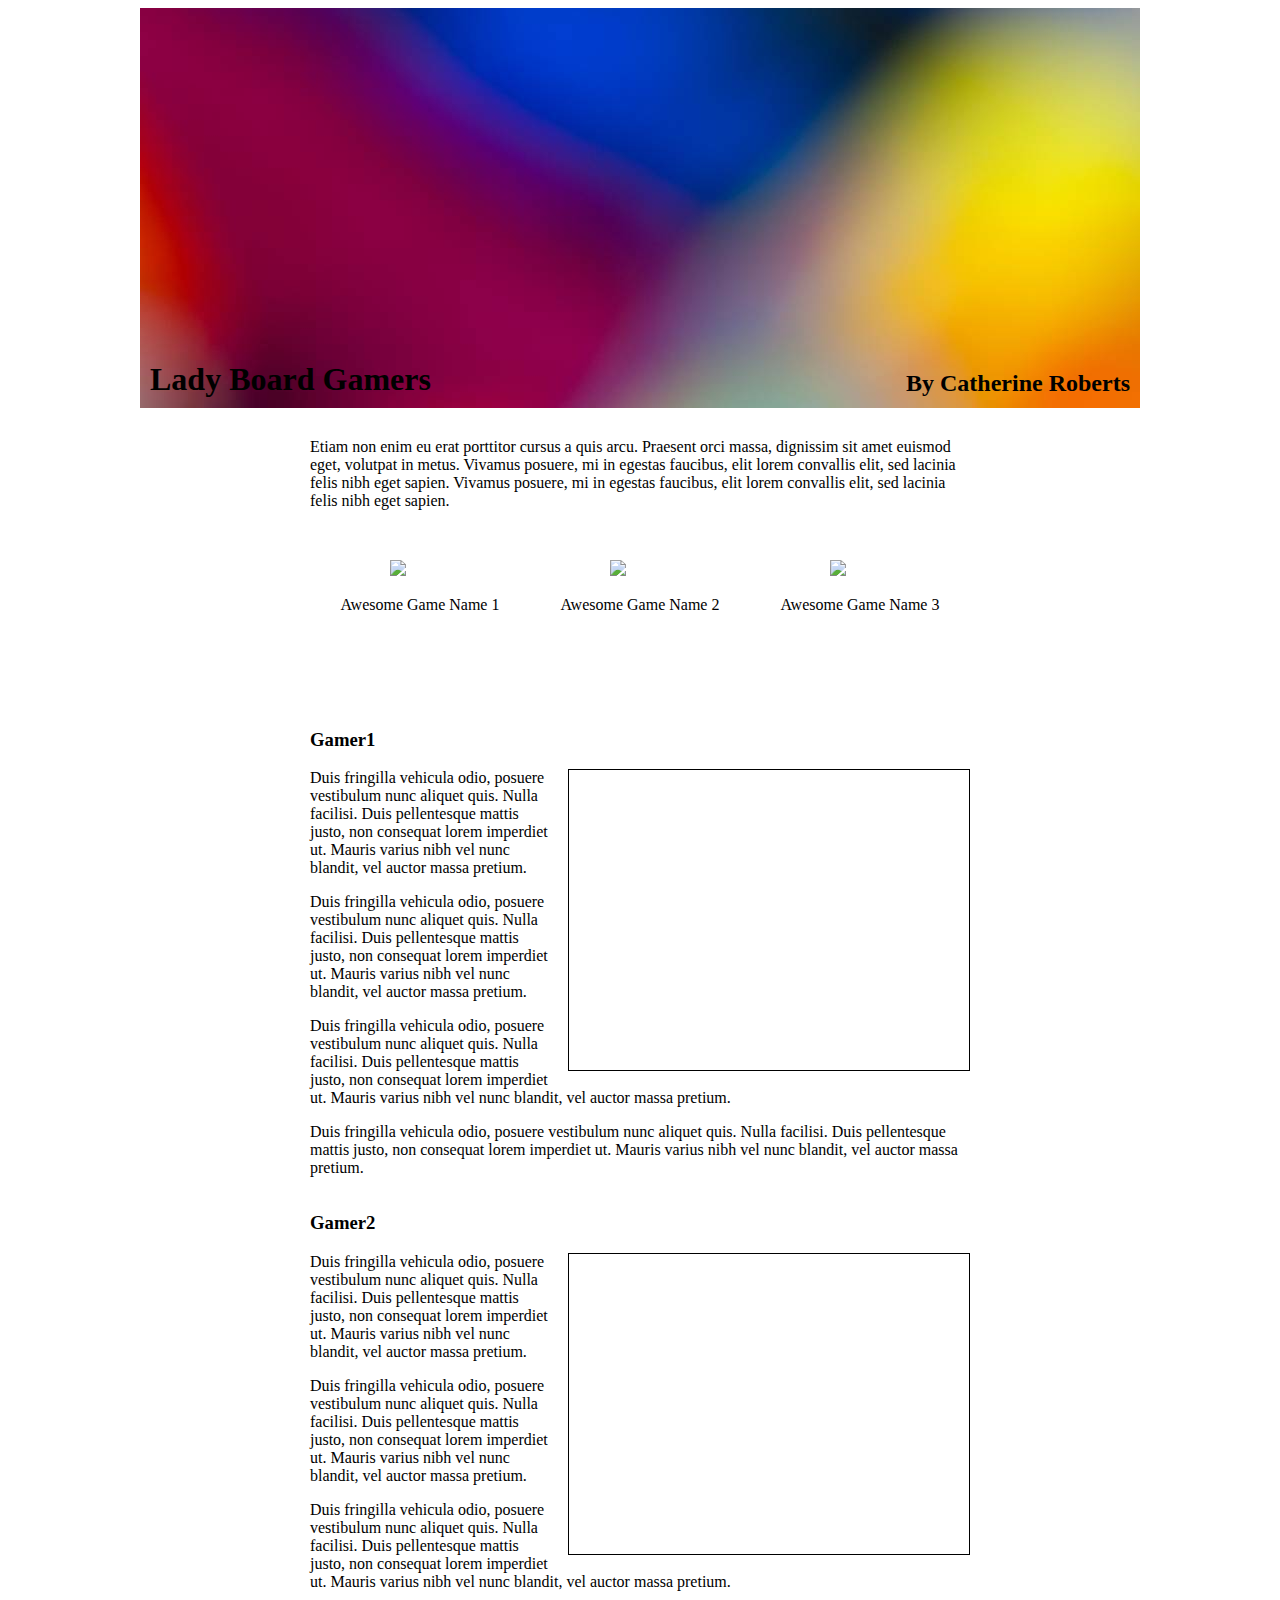
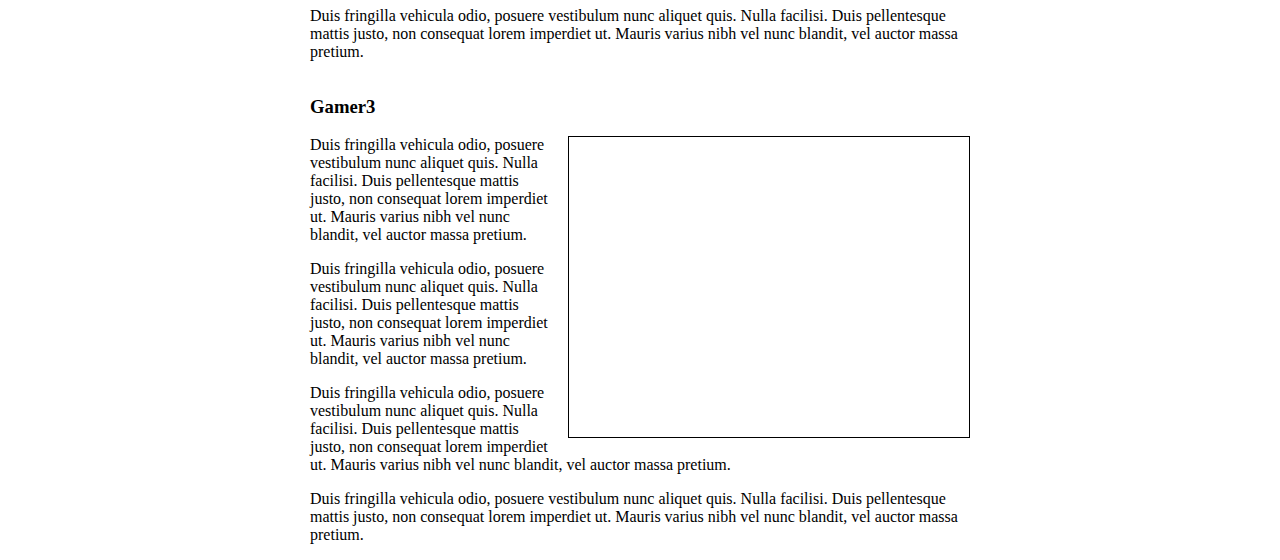
==== index.html @ 4d23e767 "basic architecture in place" ====
<!DOCTYPE html>
<html>
	<head>
		<title>Catherine's Site</title>
		<link rel="stylesheet"  href="css/styles.css">
	</head>
	<body>
	
	<div id="content">
		<div>
			<div id="header">
				<img id="header_image" src="images/header.jpg" width="1000" height="400">

				<div id="title_byline">
					
					<div id="title">
						<h1>Lady Board Gamers</h1>
					</div>
					<div id="byline">
						<h2>By Catherine Roberts</h2>
					</div>
				</div>
			</div>
			<div id="nutgraf_navigation">
				<div id="nutgraf">
					<p>Etiam non enim eu erat porttitor cursus a quis arcu. Praesent orci massa, dignissim sit amet euismod eget, volutpat in metus. Vivamus posuere, mi in egestas faucibus, elit lorem convallis elit, sed lacinia felis nibh eget sapien. Vivamus posuere, mi in egestas faucibus, elit lorem convallis elit, sed lacinia felis nibh eget sapien.</p>
				</div>

				<div id="navigation">
					<ul>
						<li>
							<div class="game_icon">
								<div class="icon_image">
									<img src="http://lorempixel.com/output/abstract-q-c-60-60-3.jpg"> 
								</div>
									<p>Awesome Game Name 1</p>
							</div>
						</li>
						<li>
							<div class="game_icon">
								<div class="icon_image">
									<img src="http://lorempixel.com/output/abstract-q-c-60-60-7.jpg">
								</div>
									<p>Awesome Game Name 2</p>
							</div>
						</li>
						<li>
							<div class="game_icon">
								<div class="icon_image">
									<img src="http://lorempixel.com/output/abstract-q-c-60-60-4.jpg">
								</div>
								<p>Awesome Game Name 3</p>
							</div>
						</li>
					</ul>
				</div>
			</div>
		</div>
		<div id="body">
			<div class="profile">
				<div class="profile_text">
					<h3>Gamer1</h3>
					<div class="profile_video"></div>
					<p>Duis fringilla vehicula odio, posuere vestibulum nunc aliquet quis. Nulla facilisi. Duis pellentesque mattis justo, non consequat lorem imperdiet ut. Mauris varius nibh vel nunc blandit, vel auctor massa pretium. </p>
					<p>Duis fringilla vehicula odio, posuere vestibulum nunc aliquet quis. Nulla facilisi. Duis pellentesque mattis justo, non consequat lorem imperdiet ut. Mauris varius nibh vel nunc blandit, vel auctor massa pretium. </p>
					<p>Duis fringilla vehicula odio, posuere vestibulum nunc aliquet quis. Nulla facilisi. Duis pellentesque mattis justo, non consequat lorem imperdiet ut. Mauris varius nibh vel nunc blandit, vel auctor massa pretium. </p>
					<p>Duis fringilla vehicula odio, posuere vestibulum nunc aliquet quis. Nulla facilisi. Duis pellentesque mattis justo, non consequat lorem imperdiet ut. Mauris varius nibh vel nunc blandit, vel auctor massa pretium. </p>
				</div>
				
			</div>	
			<div class="profile">
				<div class="profile_text">
					<h3>Gamer2</h3>
					<div class="profile_video"></div>
					<p>Duis fringilla vehicula odio, posuere vestibulum nunc aliquet quis. Nulla facilisi. Duis pellentesque mattis justo, non consequat lorem imperdiet ut. Mauris varius nibh vel nunc blandit, vel auctor massa pretium. </p>
					<p>Duis fringilla vehicula odio, posuere vestibulum nunc aliquet quis. Nulla facilisi. Duis pellentesque mattis justo, non consequat lorem imperdiet ut. Mauris varius nibh vel nunc blandit, vel auctor massa pretium. </p>
					<p>Duis fringilla vehicula odio, posuere vestibulum nunc aliquet quis. Nulla facilisi. Duis pellentesque mattis justo, non consequat lorem imperdiet ut. Mauris varius nibh vel nunc blandit, vel auctor massa pretium. </p>
					<p>Duis fringilla vehicula odio, posuere vestibulum nunc aliquet quis. Nulla facilisi. Duis pellentesque mattis justo, non consequat lorem imperdiet ut. Mauris varius nibh vel nunc blandit, vel auctor massa pretium. </p>
				</div>
				
			</div>
			<div class="profile">
				<div class="profile_text">
					<h3>Gamer3</h3>
					<div class="profile_video"></div>
					<p>Duis fringilla vehicula odio, posuere vestibulum nunc aliquet quis. Nulla facilisi. Duis pellentesque mattis justo, non consequat lorem imperdiet ut. Mauris varius nibh vel nunc blandit, vel auctor massa pretium. </p>
					<p>Duis fringilla vehicula odio, posuere vestibulum nunc aliquet quis. Nulla facilisi. Duis pellentesque mattis justo, non consequat lorem imperdiet ut. Mauris varius nibh vel nunc blandit, vel auctor massa pretium. </p>
					<p>Duis fringilla vehicula odio, posuere vestibulum nunc aliquet quis. Nulla facilisi. Duis pellentesque mattis justo, non consequat lorem imperdiet ut. Mauris varius nibh vel nunc blandit, vel auctor massa pretium. </p>
					<p>Duis fringilla vehicula odio, posuere vestibulum nunc aliquet quis. Nulla facilisi. Duis pellentesque mattis justo, non consequat lorem imperdiet ut. Mauris varius nibh vel nunc blandit, vel auctor massa pretium. </p>
				</div>
				
			</div>
		</div>
	</div>
	</body>
	
</html>
---- css/styles.css ----
/*
Author: Catherine Roberts
*/
#header{
	height:400px;
	width:1000px;
	margin-right: auto;
	margin-left: auto;
}
#header_image {
	position: relative;
	z-index: 1;
}
#title_byline {
	z-index: 100;
	position:absolute;
	top:300px;
	width:1000px;
	margin-right: auto;
	margin-left: auto;
}
#title{
	width:500px;
	height:100px;
	top:40px;
	left:10px;
	position:absolute;
}
#byline{
	float:right;
	position: relative;
	top:50px;
	right:10px;
}

#nutgraf_navigation{
	width: 800px;
	margin-right: auto;
	margin-left: auto;
	position: relative;
	margin-bottom: 50px;
	margin-top: 30px;
}
#nutgraf{
	margin-bottom: 50px;
	margin-right: auto;
	margin-left: auto;
	width: 660px;
}

#navigation{
	width:660px;
	height:80px;
	margin-right: auto;
	margin-left:auto;
}
#navigation ul{
	list-style-type: none;
	left:0;
	margin:0;
	padding:0;
}
.game_icon{
	width:200px;
	height:150px;
	float:left;
	margin-left: 10px;
	margin-right: 10px;	
}
.game_icon p{
	text-align: center;
}
.icon_image{
	width:60px;
	margin: 0 auto;
	position: relative;
	left:70;
}
#body{
	width: 660px;
	margin-right: auto;
	margin-left: auto;
}
.profile{
	position: relative;
	width:660px;
	height: 400px;
	margin-bottom: 30px;
}
.profile_text{
	float:left;
}
.profile_video{
	border: 1px solid black;
	width:400px;
	height:300px;
	float:right;
	margin-left: 15px;
	margin-bottom: 15px;
}





/*
#title.header{
	position:absolute;
}
h1 {
	color: #181066;
	text-align: left;
	font-family: "Gill Sans", "Gill Sans MT", Calibri, sans-serif;
	margin-bottom:0;
}
h2{
	text-align: right;
	float: right;
}

body {
	background-color: #FFE9CF;
	color: #292929;
}
#content {
	font-family: Didot, "Didot LT STD", "Hoefler Text", Garamond, "Times New Roman", serif;
}
#title{
	width:250px;
}
#byline{
	width:250px;
}
#header{
	border:1px solid black;
	background-color: green;
	height:400px;
	position: relative;
}
#nutgraf_navigation{
	border:1px solid black;
	background-color: blue;

}
#navigation{
	width:50%;
	margin-right:auto;
	margin-left: auto;
}
.game_icon{
	width:100px;
	height:100px;
	border:1px solid black;
	margin:20px;
}
ul{
	list-style-type: none;
}
li{
	float: left;
}
/*#body{
	top:150px;
	border:1px solid black;
	background-color: red;
}
.profile{
	
}

.profile_text{
	position:relative;
	margin-right: 100px;
}
.profile_video{
	width:400px;
	height:300px;
	border:1px solid black;
	float: left;
}


a:link {
	color: #8FC0FF;
}
a:visited {
	color: #CC895E;
}
a:hover {
	color: #8FC0FF;
}
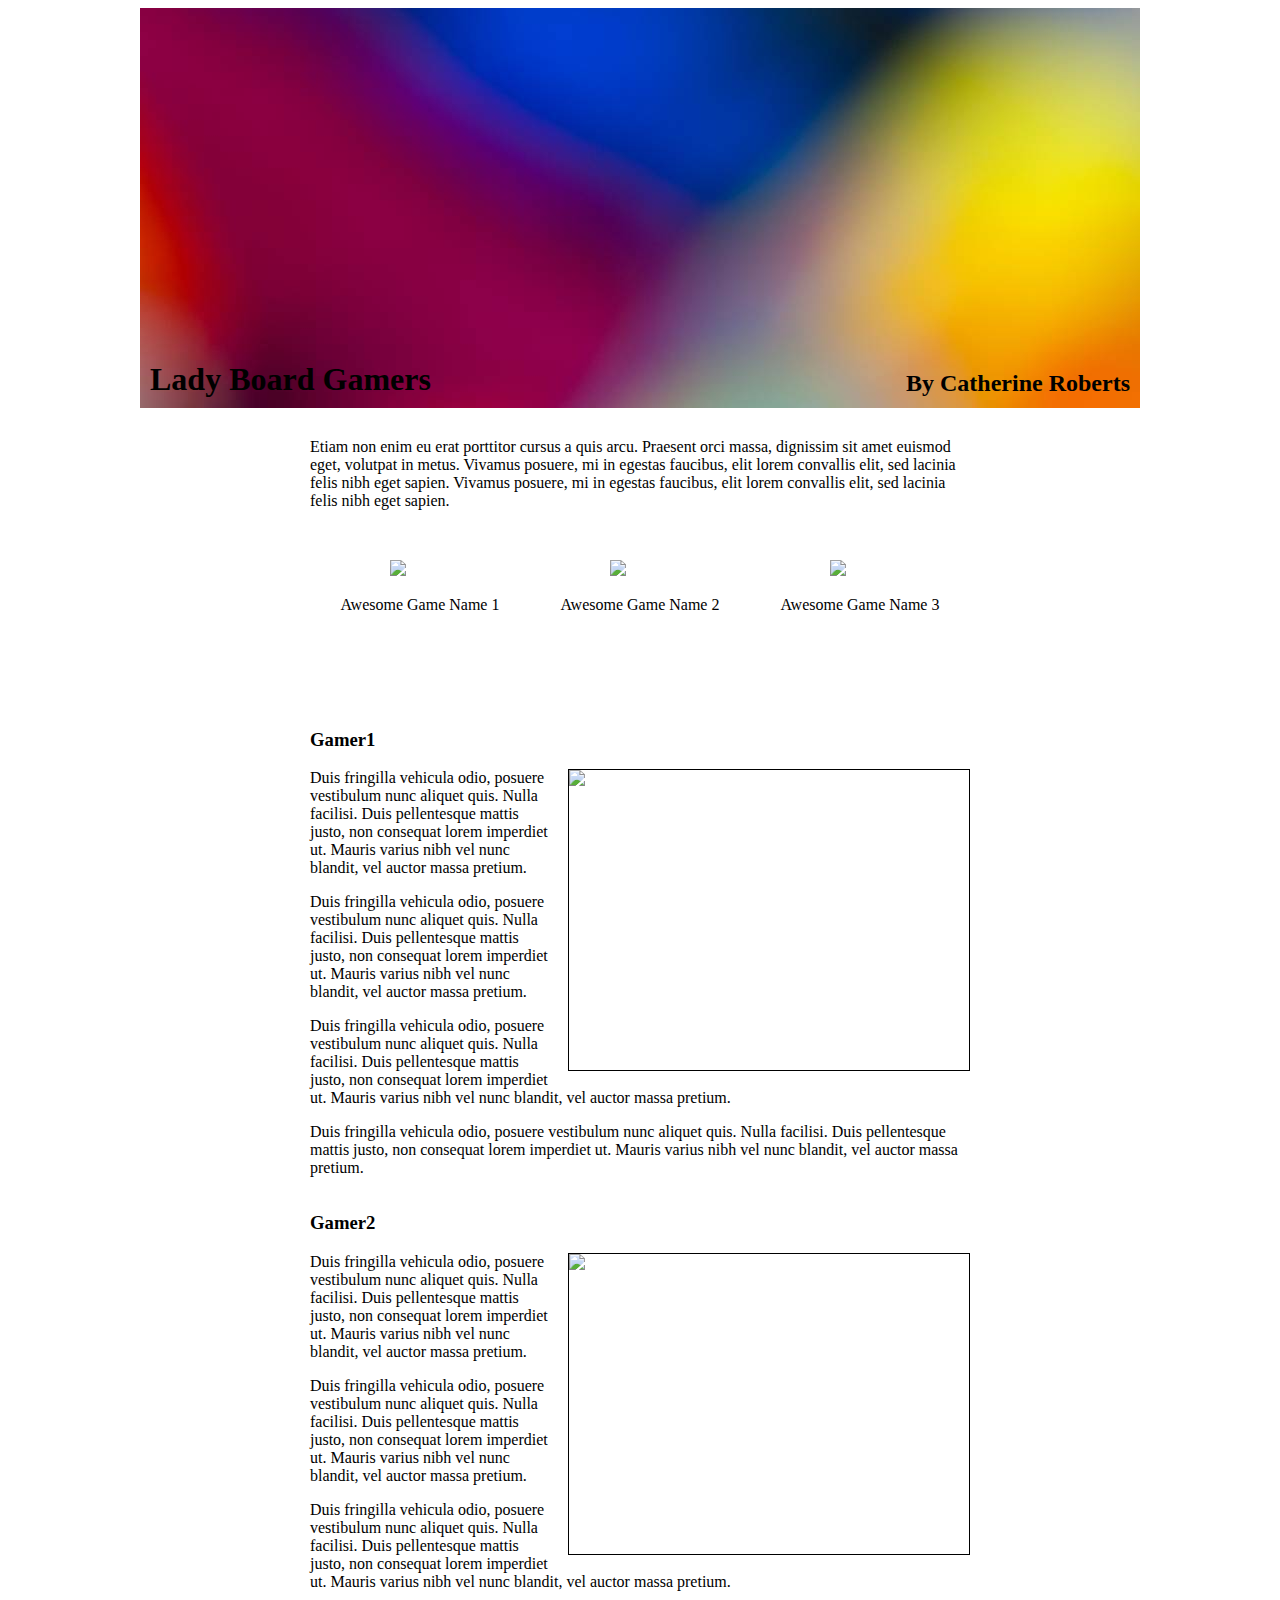
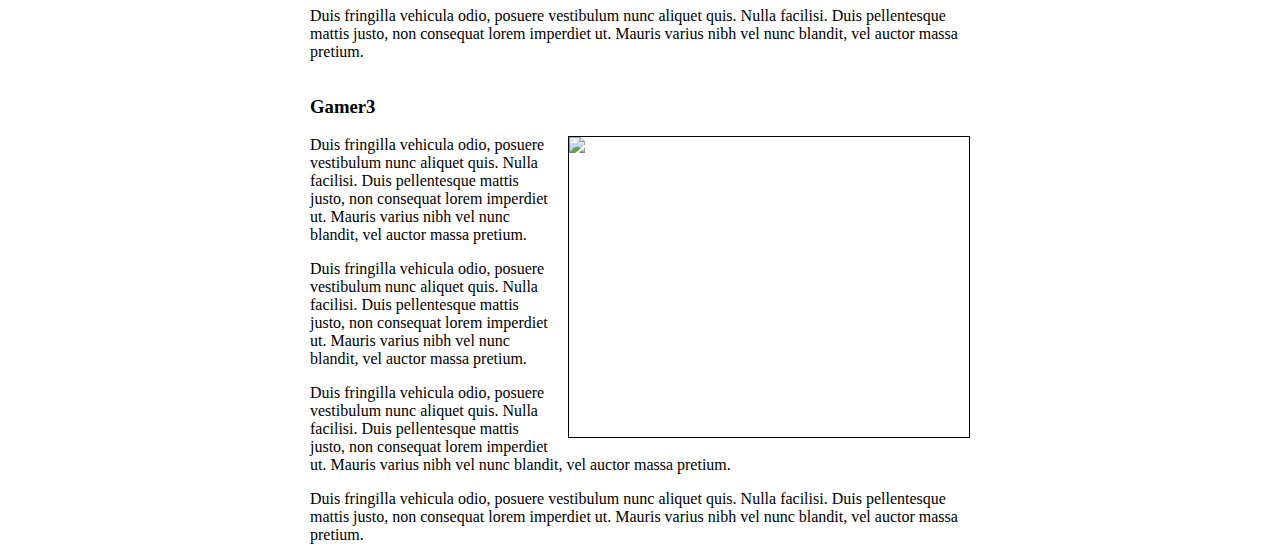
==== commit fd907464: "added within site links" ====
--- a/index.html
+++ b/index.html
@@ -1,7 +1,7 @@
 <!DOCTYPE html>
 <html>
 	<head>
-		<title>Catherine's Site</title>
+		<title>Lady Board Gamers</title>
 		<link rel="stylesheet"  href="css/styles.css">
 	</head>
 	<body>
@@ -31,7 +31,7 @@
 						<li>
 							<div class="game_icon">
 								<div class="icon_image">
-									<img src="http://lorempixel.com/output/abstract-q-c-60-60-3.jpg"> 
+									<a href="#gamer1"><img src="http://lorempixel.com/output/abstract-q-c-60-60-3.jpg"></a>
 								</div>
 									<p>Awesome Game Name 1</p>
 							</div>
@@ -39,7 +39,7 @@
 						<li>
 							<div class="game_icon">
 								<div class="icon_image">
-									<img src="http://lorempixel.com/output/abstract-q-c-60-60-7.jpg">
+									<a href="#gamer2"><img src="http://lorempixel.com/output/abstract-q-c-60-60-7.jpg"></a>
 								</div>
 									<p>Awesome Game Name 2</p>
 							</div>
@@ -47,7 +47,7 @@
 						<li>
 							<div class="game_icon">
 								<div class="icon_image">
-									<img src="http://lorempixel.com/output/abstract-q-c-60-60-4.jpg">
+									<a href="#gamer3"><img src="http://lorempixel.com/output/abstract-q-c-60-60-4.jpg"></a>
 								</div>
 								<p>Awesome Game Name 3</p>
 							</div>
@@ -59,8 +59,8 @@
 		<div id="body">
 			<div class="profile">
 				<div class="profile_text">
-					<h3>Gamer1</h3>
-					<div class="profile_video"></div>
+					<h3><a id="gamer1">Gamer1</a></h3>
+					<div class="profile_video"><img src="images/video_dummy.jpg"></div>
 					<p>Duis fringilla vehicula odio, posuere vestibulum nunc aliquet quis. Nulla facilisi. Duis pellentesque mattis justo, non consequat lorem imperdiet ut. Mauris varius nibh vel nunc blandit, vel auctor massa pretium. </p>
 					<p>Duis fringilla vehicula odio, posuere vestibulum nunc aliquet quis. Nulla facilisi. Duis pellentesque mattis justo, non consequat lorem imperdiet ut. Mauris varius nibh vel nunc blandit, vel auctor massa pretium. </p>
 					<p>Duis fringilla vehicula odio, posuere vestibulum nunc aliquet quis. Nulla facilisi. Duis pellentesque mattis justo, non consequat lorem imperdiet ut. Mauris varius nibh vel nunc blandit, vel auctor massa pretium. </p>
@@ -70,8 +70,8 @@
 			</div>	
 			<div class="profile">
 				<div class="profile_text">
-					<h3>Gamer2</h3>
-					<div class="profile_video"></div>
+					<a id="gamer2"><h3>Gamer2</h3></a>
+					<div class="profile_video"><img src="images/video_dummy.jpg"></div>
 					<p>Duis fringilla vehicula odio, posuere vestibulum nunc aliquet quis. Nulla facilisi. Duis pellentesque mattis justo, non consequat lorem imperdiet ut. Mauris varius nibh vel nunc blandit, vel auctor massa pretium. </p>
 					<p>Duis fringilla vehicula odio, posuere vestibulum nunc aliquet quis. Nulla facilisi. Duis pellentesque mattis justo, non consequat lorem imperdiet ut. Mauris varius nibh vel nunc blandit, vel auctor massa pretium. </p>
 					<p>Duis fringilla vehicula odio, posuere vestibulum nunc aliquet quis. Nulla facilisi. Duis pellentesque mattis justo, non consequat lorem imperdiet ut. Mauris varius nibh vel nunc blandit, vel auctor massa pretium. </p>
@@ -81,8 +81,8 @@
 			</div>
 			<div class="profile">
 				<div class="profile_text">
-					<h3>Gamer3</h3>
-					<div class="profile_video"></div>
+					<a id="gamer3"><h3>Gamer3</h3></a>
+					<div class="profile_video"><img src="images/video_dummy.jpg"></div>
 					<p>Duis fringilla vehicula odio, posuere vestibulum nunc aliquet quis. Nulla facilisi. Duis pellentesque mattis justo, non consequat lorem imperdiet ut. Mauris varius nibh vel nunc blandit, vel auctor massa pretium. </p>
 					<p>Duis fringilla vehicula odio, posuere vestibulum nunc aliquet quis. Nulla facilisi. Duis pellentesque mattis justo, non consequat lorem imperdiet ut. Mauris varius nibh vel nunc blandit, vel auctor massa pretium. </p>
 					<p>Duis fringilla vehicula odio, posuere vestibulum nunc aliquet quis. Nulla facilisi. Duis pellentesque mattis justo, non consequat lorem imperdiet ut. Mauris varius nibh vel nunc blandit, vel auctor massa pretium. </p>
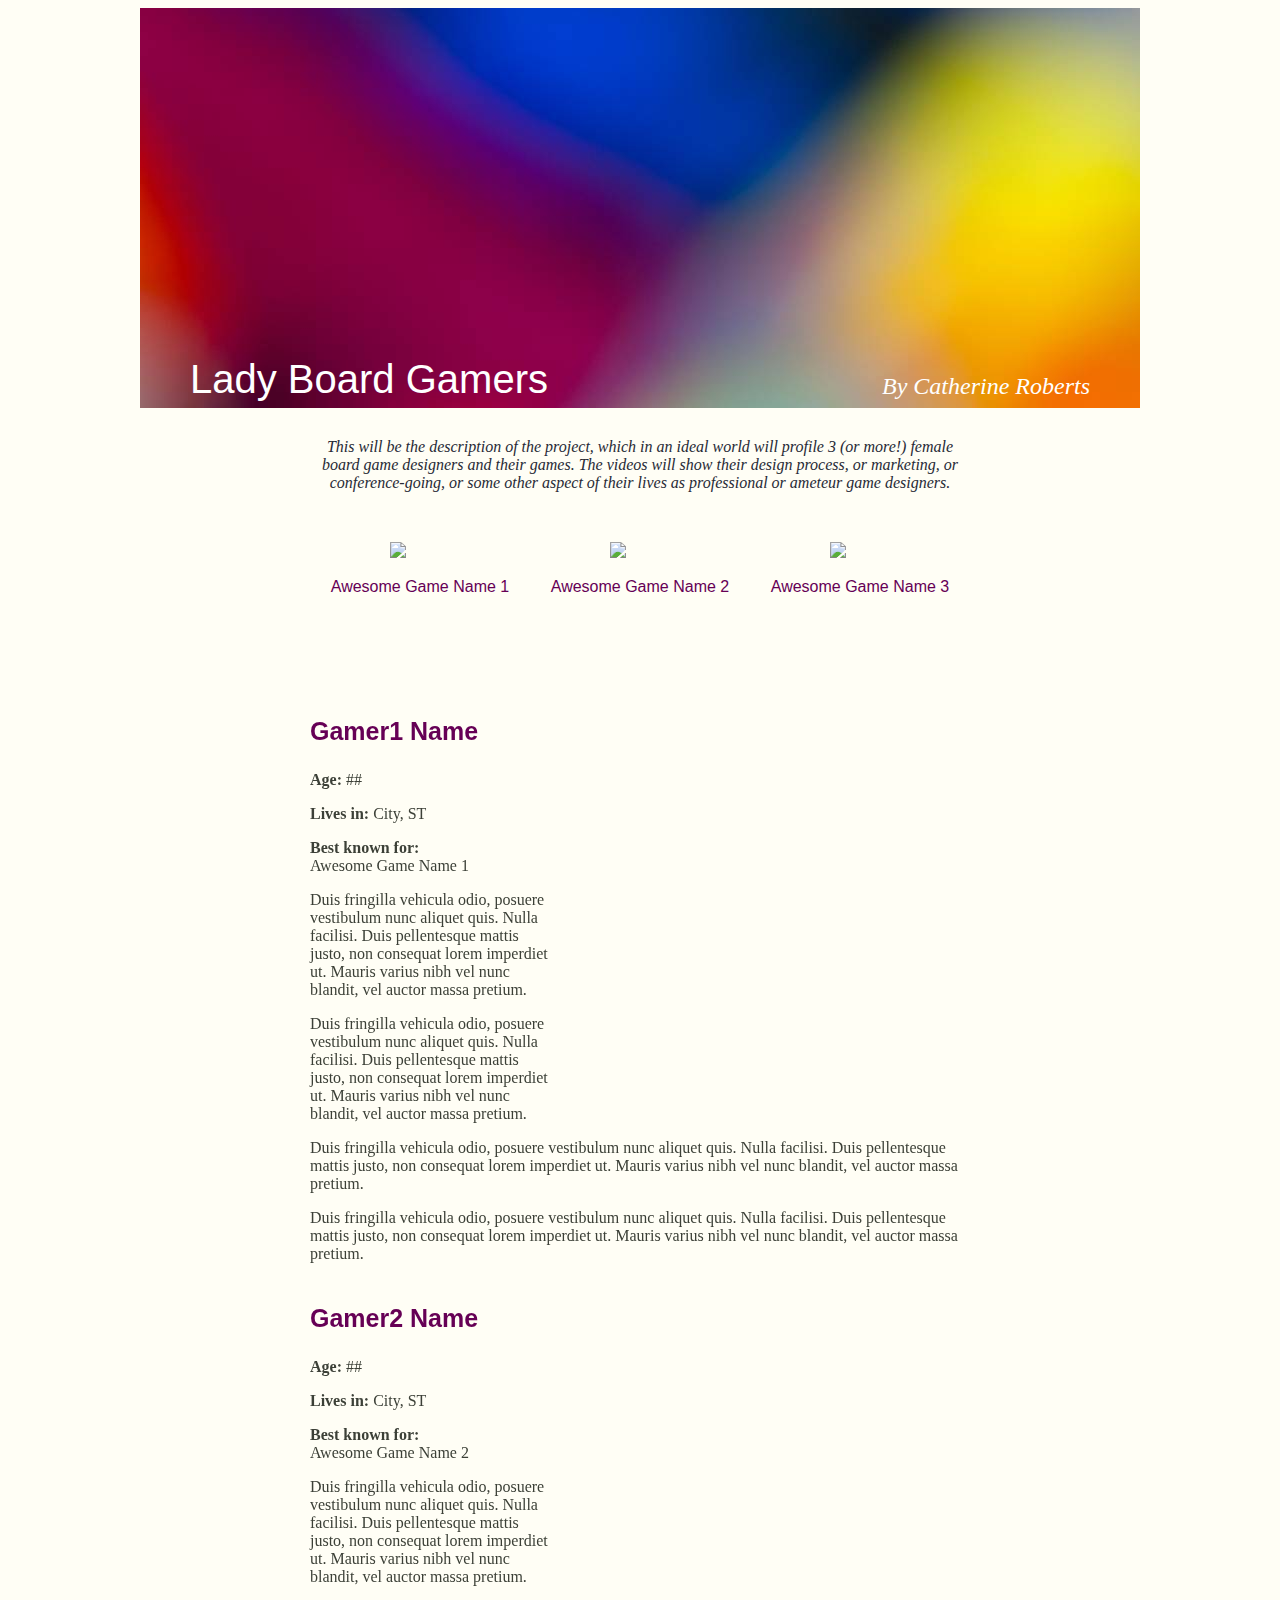
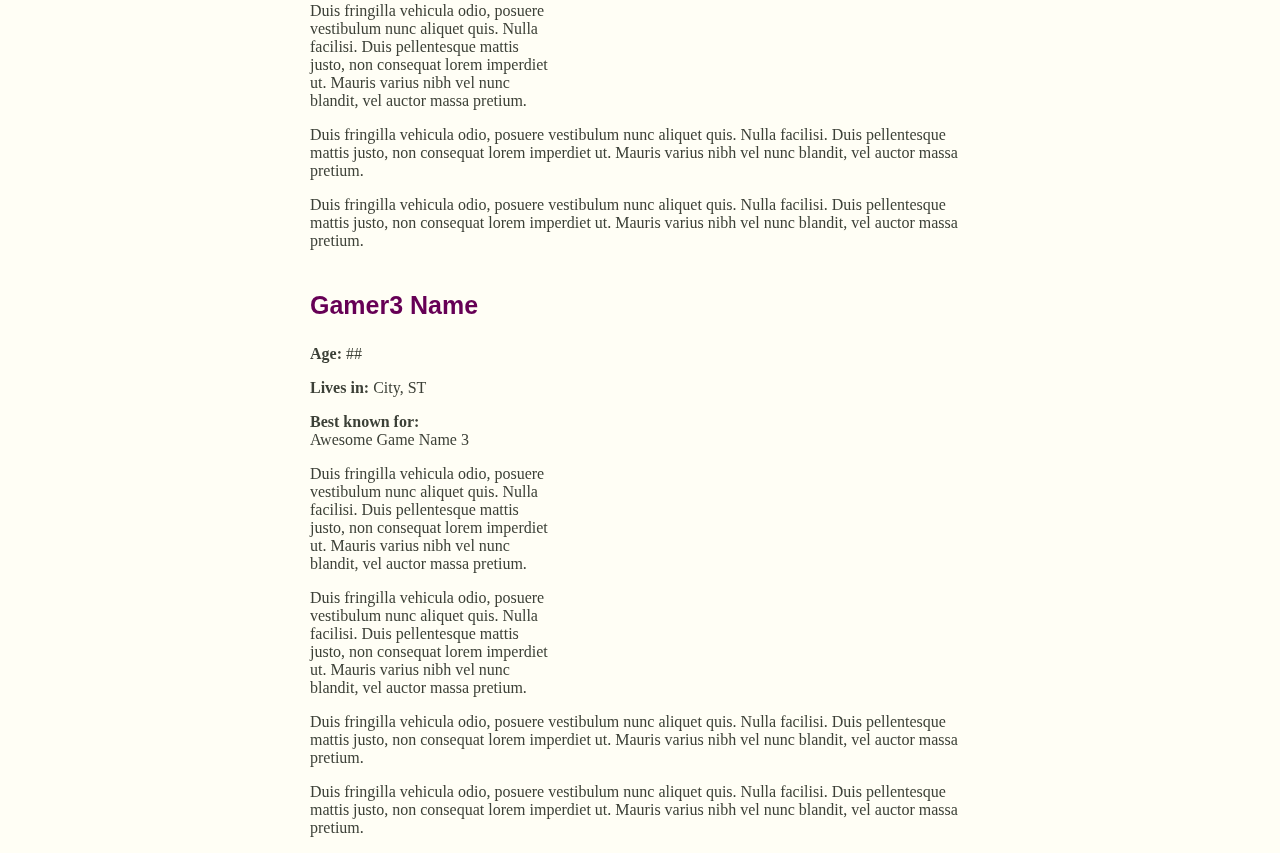
==== commit 32237c6f: "final site layout minus" ====
--- a/index.html
+++ b/index.html
@@ -2,7 +2,12 @@
 <html>
 	<head>
 		<title>Lady Board Gamers</title>
+		<meta name="author" content="Catherine Roberts" />
+		<meta name="description" content="some content here" />
+		<meta name="robots" content="no index, no follow" />
+		<meta name="keywords" content="some, keywords, here" />
 		<link rel="stylesheet"  href="css/styles.css">
+
 	</head>
 	<body>
 	
@@ -23,7 +28,7 @@
 			</div>
 			<div id="nutgraf_navigation">
 				<div id="nutgraf">
-					<p>Etiam non enim eu erat porttitor cursus a quis arcu. Praesent orci massa, dignissim sit amet euismod eget, volutpat in metus. Vivamus posuere, mi in egestas faucibus, elit lorem convallis elit, sed lacinia felis nibh eget sapien. Vivamus posuere, mi in egestas faucibus, elit lorem convallis elit, sed lacinia felis nibh eget sapien.</p>
+					<p>This will be the description of the project, which in an ideal world will profile 3 (or more!) female board game designers and their games. The videos will show their design process, or marketing, or conference-going, or some other aspect of their lives as professional or ameteur game designers.</p>
 				</div>
 
 				<div id="navigation">
@@ -59,8 +64,11 @@
 		<div id="body">
 			<div class="profile">
 				<div class="profile_text">
-					<h3><a id="gamer1">Gamer1</a></h3>
-					<div class="profile_video"><img src="images/video_dummy.jpg"></div>
+					<h3><a id="gamer1">Gamer1 Name</a></h3>
+					<div class="profile_video"><iframe width="560" height="315" src="https://www.youtube.com/embed/CesHr99ezWE" frameborder="0" allowfullscreen></iframe></div>
+					<p><strong>Age:</strong> ##</p>
+					<p><strong>Lives in:</strong> City, ST</p>
+					<p><strong>Best known for:</strong> <br>Awesome Game Name 1</p>
 					<p>Duis fringilla vehicula odio, posuere vestibulum nunc aliquet quis. Nulla facilisi. Duis pellentesque mattis justo, non consequat lorem imperdiet ut. Mauris varius nibh vel nunc blandit, vel auctor massa pretium. </p>
 					<p>Duis fringilla vehicula odio, posuere vestibulum nunc aliquet quis. Nulla facilisi. Duis pellentesque mattis justo, non consequat lorem imperdiet ut. Mauris varius nibh vel nunc blandit, vel auctor massa pretium. </p>
 					<p>Duis fringilla vehicula odio, posuere vestibulum nunc aliquet quis. Nulla facilisi. Duis pellentesque mattis justo, non consequat lorem imperdiet ut. Mauris varius nibh vel nunc blandit, vel auctor massa pretium. </p>
@@ -70,8 +78,11 @@
 			</div>	
 			<div class="profile">
 				<div class="profile_text">
-					<a id="gamer2"><h3>Gamer2</h3></a>
-					<div class="profile_video"><img src="images/video_dummy.jpg"></div>
+					<a id="gamer2"><h3>Gamer2 Name</h3></a>
+					<div class="profile_video"><iframe width="560" height="315" src="https://www.youtube.com/embed/9PK-netuhHA" frameborder="0" allowfullscreen></iframe></div>
+					<p><strong>Age:</strong> ##</p>
+					<p><strong>Lives in:</strong> City, ST</p>
+					<p><strong>Best known for:</strong> <br>Awesome Game Name 2</p>
 					<p>Duis fringilla vehicula odio, posuere vestibulum nunc aliquet quis. Nulla facilisi. Duis pellentesque mattis justo, non consequat lorem imperdiet ut. Mauris varius nibh vel nunc blandit, vel auctor massa pretium. </p>
 					<p>Duis fringilla vehicula odio, posuere vestibulum nunc aliquet quis. Nulla facilisi. Duis pellentesque mattis justo, non consequat lorem imperdiet ut. Mauris varius nibh vel nunc blandit, vel auctor massa pretium. </p>
 					<p>Duis fringilla vehicula odio, posuere vestibulum nunc aliquet quis. Nulla facilisi. Duis pellentesque mattis justo, non consequat lorem imperdiet ut. Mauris varius nibh vel nunc blandit, vel auctor massa pretium. </p>
@@ -81,8 +92,11 @@
 			</div>
 			<div class="profile">
 				<div class="profile_text">
-					<a id="gamer3"><h3>Gamer3</h3></a>
-					<div class="profile_video"><img src="images/video_dummy.jpg"></div>
+					<a id="gamer3"><h3>Gamer3 Name</h3></a>
+					<div class="profile_video"><iframe width="560" height="315" src="https://www.youtube.com/embed/LfgSEwjAeno" frameborder="0" allowfullscreen></iframe></div>
+					<p><strong>Age:</strong> ##</p>
+					<p><strong>Lives in:</strong> City, ST</p>
+					<p><strong>Best known for:</strong> <br>Awesome Game Name 3</p>
 					<p>Duis fringilla vehicula odio, posuere vestibulum nunc aliquet quis. Nulla facilisi. Duis pellentesque mattis justo, non consequat lorem imperdiet ut. Mauris varius nibh vel nunc blandit, vel auctor massa pretium. </p>
 					<p>Duis fringilla vehicula odio, posuere vestibulum nunc aliquet quis. Nulla facilisi. Duis pellentesque mattis justo, non consequat lorem imperdiet ut. Mauris varius nibh vel nunc blandit, vel auctor massa pretium. </p>
 					<p>Duis fringilla vehicula odio, posuere vestibulum nunc aliquet quis. Nulla facilisi. Duis pellentesque mattis justo, non consequat lorem imperdiet ut. Mauris varius nibh vel nunc blandit, vel auctor massa pretium. </p>
--- a/css/styles.css
+++ b/css/styles.css
@@ -1,6 +1,11 @@
 /*
 Author: Catherine Roberts
 */
+body{
+	font-family: Georgia, Times, "Times New Roman", serif;
+	color:#3C4037;
+	background-color: #FFFEF5;
+}
 #header{
 	height:400px;
 	width:1000px;
@@ -22,15 +27,15 @@
 #title{
 	width:500px;
 	height:100px;
-	top:40px;
-	left:10px;
+	top:30px;
+	left:50px;
 	position:absolute;
 }
 #byline{
 	float:right;
 	position: relative;
-	top:50px;
-	right:10px;
+	top:53px;
+	right:50px;
 }
 
 #nutgraf_navigation{
@@ -69,6 +74,8 @@
 }
 .game_icon p{
 	text-align: center;
+	font-family: "Franklin Gothic Medium", "Franklin Gothic", "ITC Franklin Gothic", Arial, sans-serif;
+	color: #660055;
 }
 .icon_image{
 	width:60px;
@@ -91,101 +98,33 @@
 	float:left;
 }
 .profile_video{
-	border: 1px solid black;
 	width:400px;
-	height:300px;
+	height:315px;
 	float:right;
 	margin-left: 15px;
 	margin-bottom: 15px;
 }
-
-
-
-
-
-/*
-#title.header{
-	position:absolute;
-}
-h1 {
-	color: #181066;
-	text-align: left;
-	font-family: "Gill Sans", "Gill Sans MT", Calibri, sans-serif;
-	margin-bottom:0;
+h1{
+	font-family: "Franklin Gothic Medium", "Franklin Gothic", "ITC Franklin Gothic", Arial, sans-serif;
+	color: #ffffff;
+	font-size: 40px;
+	font-weight: normal;
 }
 h2{
-	text-align: right;
-	float: right;
+	font-family: Georgia, Times, "Times New Roman", serif;
+	color: #ffffff;
+	font-weight: normal;
+	font-style: italic;
 }
-
-body {
-	background-color: #FFE9CF;
-	color: #292929;
+h3{
+	font-family: "Franklin Gothic Medium", "Franklin Gothic", "ITC Franklin Gothic", Arial, sans-serif;
+	color: #660055;
+	font-size:25px;
 }
-#content {
-	font-family: Didot, "Didot LT STD", "Hoefler Text", Garamond, "Times New Roman", serif;
+#nutgraf p{
+	font-family: Georgia, Times, "Times New Roman", serif;
+	text-align: center;
+	font-style: italic;
+	font-weight: 100;
+	color: #272a35;
 }
-#title{
-	width:250px;
-}
-#byline{
-	width:250px;
-}
-#header{
-	border:1px solid black;
-	background-color: green;
-	height:400px;
-	position: relative;
-}
-#nutgraf_navigation{
-	border:1px solid black;
-	background-color: blue;
-
-}
-#navigation{
-	width:50%;
-	margin-right:auto;
-	margin-left: auto;
-}
-.game_icon{
-	width:100px;
-	height:100px;
-	border:1px solid black;
-	margin:20px;
-}
-ul{
-	list-style-type: none;
-}
-li{
-	float: left;
-}
-/*#body{
-	top:150px;
-	border:1px solid black;
-	background-color: red;
-}
-.profile{
-	
-}
-
-.profile_text{
-	position:relative;
-	margin-right: 100px;
-}
-.profile_video{
-	width:400px;
-	height:300px;
-	border:1px solid black;
-	float: left;
-}
-
-
-a:link {
-	color: #8FC0FF;
-}
-a:visited {
-	color: #CC895E;
-}
-a:hover {
-	color: #8FC0FF;
-}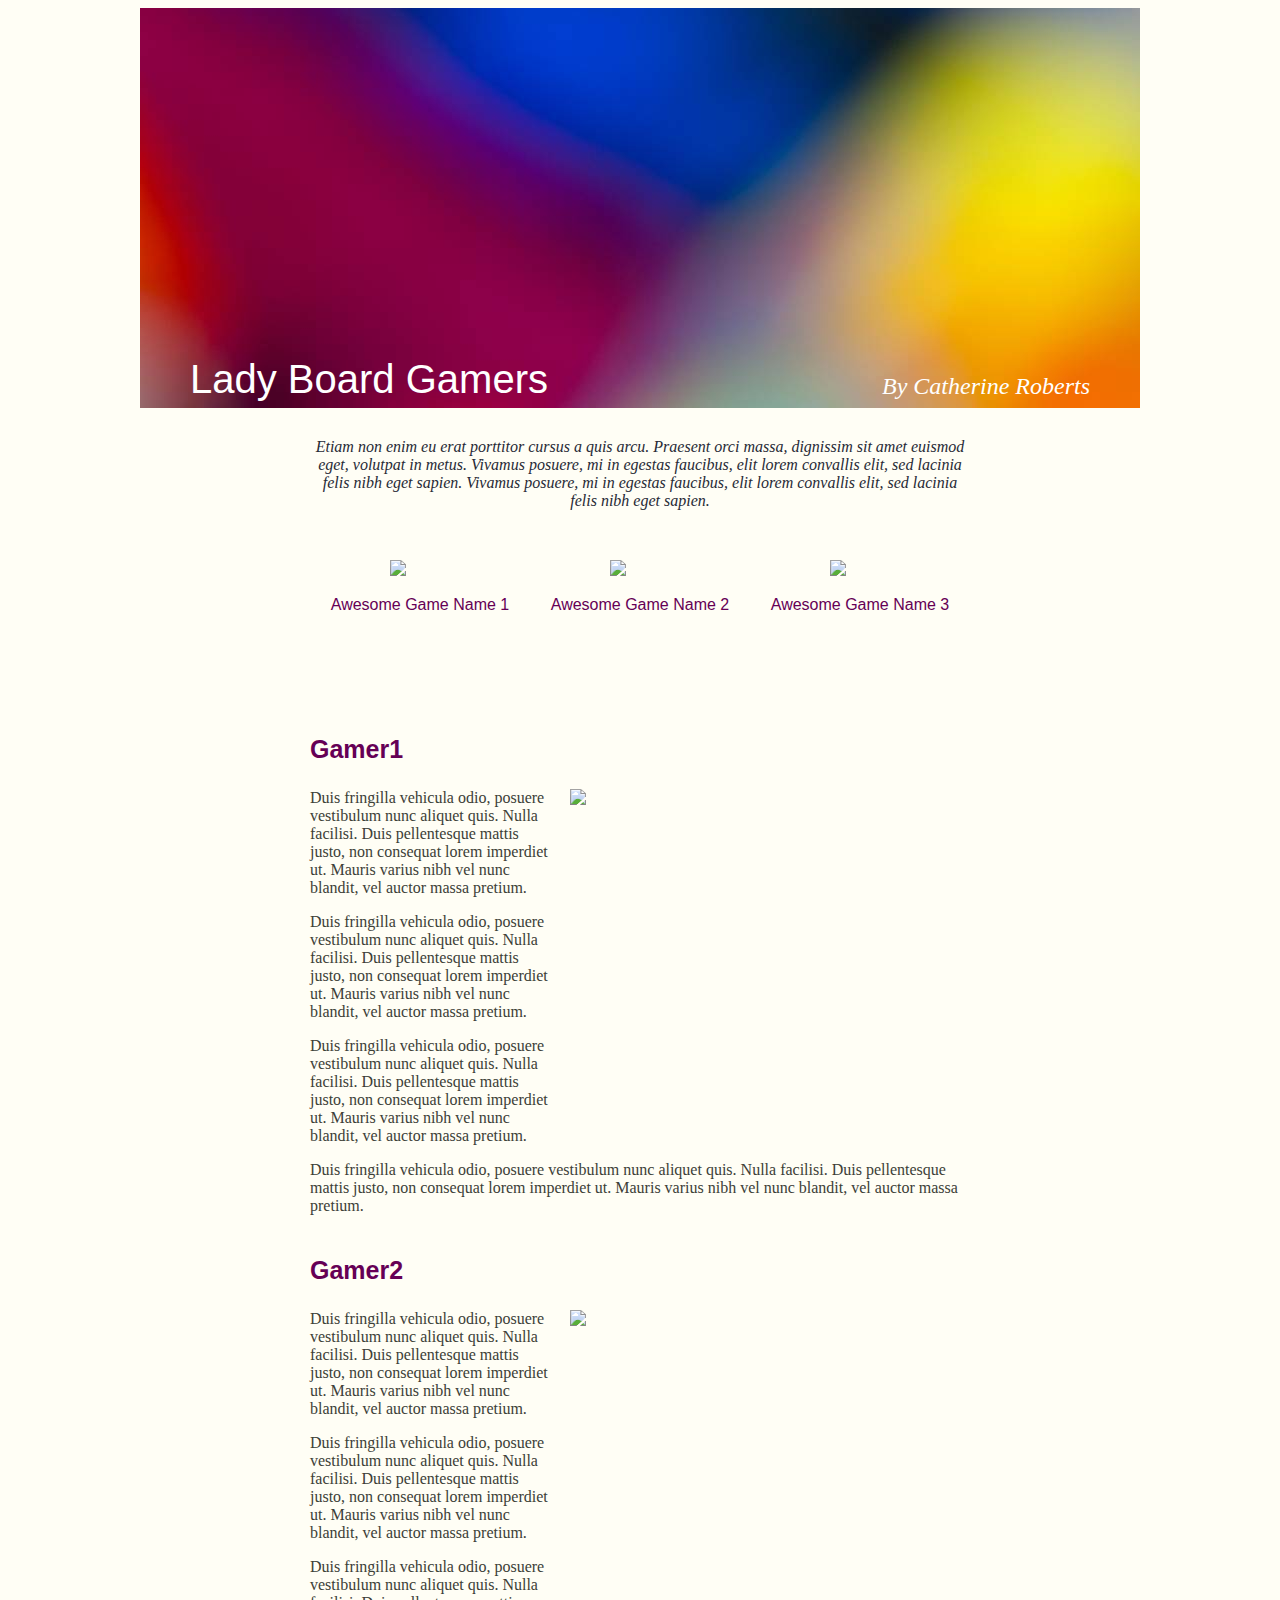
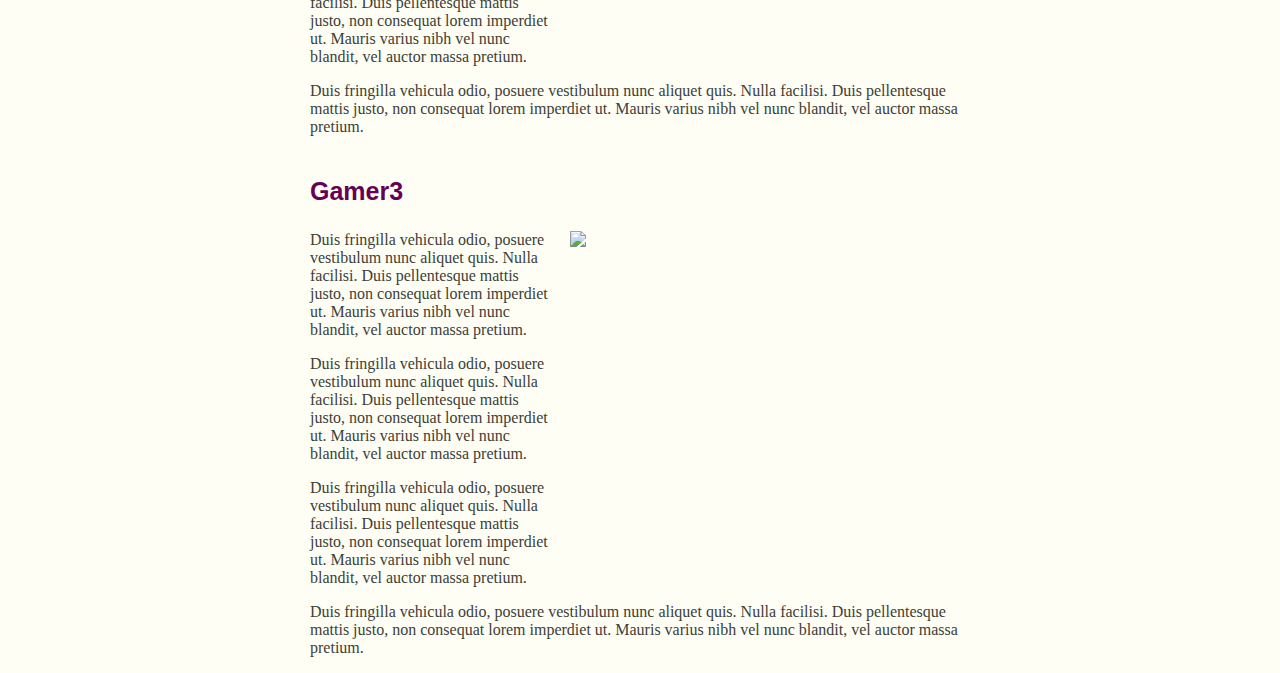
==== commit aa8461c4: "final" ====
--- a/index.html
+++ b/index.html
@@ -2,12 +2,7 @@
 <html>
 	<head>
 		<title>Lady Board Gamers</title>
-		<meta name="author" content="Catherine Roberts" />
-		<meta name="description" content="some content here" />
-		<meta name="robots" content="no index, no follow" />
-		<meta name="keywords" content="some, keywords, here" />
 		<link rel="stylesheet"  href="css/styles.css">
-
 	</head>
 	<body>
 	
@@ -28,7 +23,7 @@
 			</div>
 			<div id="nutgraf_navigation">
 				<div id="nutgraf">
-					<p>This will be the description of the project, which in an ideal world will profile 3 (or more!) female board game designers and their games. The videos will show their design process, or marketing, or conference-going, or some other aspect of their lives as professional or ameteur game designers.</p>
+					<p>Etiam non enim eu erat porttitor cursus a quis arcu. Praesent orci massa, dignissim sit amet euismod eget, volutpat in metus. Vivamus posuere, mi in egestas faucibus, elit lorem convallis elit, sed lacinia felis nibh eget sapien. Vivamus posuere, mi in egestas faucibus, elit lorem convallis elit, sed lacinia felis nibh eget sapien.    </p>
 				</div>
 
 				<div id="navigation">
@@ -64,11 +59,8 @@
 		<div id="body">
 			<div class="profile">
 				<div class="profile_text">
-					<h3><a id="gamer1">Gamer1 Name</a></h3>
-					<div class="profile_video"><iframe width="560" height="315" src="https://www.youtube.com/embed/CesHr99ezWE" frameborder="0" allowfullscreen></iframe></div>
-					<p><strong>Age:</strong> ##</p>
-					<p><strong>Lives in:</strong> City, ST</p>
-					<p><strong>Best known for:</strong> <br>Awesome Game Name 1</p>
+					<h3><a id="gamer1">Gamer1</a></h3>
+					<div class="profile_video"><img src="images/video_dummy.jpg"></div>
 					<p>Duis fringilla vehicula odio, posuere vestibulum nunc aliquet quis. Nulla facilisi. Duis pellentesque mattis justo, non consequat lorem imperdiet ut. Mauris varius nibh vel nunc blandit, vel auctor massa pretium. </p>
 					<p>Duis fringilla vehicula odio, posuere vestibulum nunc aliquet quis. Nulla facilisi. Duis pellentesque mattis justo, non consequat lorem imperdiet ut. Mauris varius nibh vel nunc blandit, vel auctor massa pretium. </p>
 					<p>Duis fringilla vehicula odio, posuere vestibulum nunc aliquet quis. Nulla facilisi. Duis pellentesque mattis justo, non consequat lorem imperdiet ut. Mauris varius nibh vel nunc blandit, vel auctor massa pretium. </p>
@@ -78,11 +70,8 @@
 			</div>	
 			<div class="profile">
 				<div class="profile_text">
-					<a id="gamer2"><h3>Gamer2 Name</h3></a>
-					<div class="profile_video"><iframe width="560" height="315" src="https://www.youtube.com/embed/9PK-netuhHA" frameborder="0" allowfullscreen></iframe></div>
-					<p><strong>Age:</strong> ##</p>
-					<p><strong>Lives in:</strong> City, ST</p>
-					<p><strong>Best known for:</strong> <br>Awesome Game Name 2</p>
+					<a id="gamer2"><h3>Gamer2</h3></a>
+					<div class="profile_video"><img src="images/video_dummy.jpg"></div>
 					<p>Duis fringilla vehicula odio, posuere vestibulum nunc aliquet quis. Nulla facilisi. Duis pellentesque mattis justo, non consequat lorem imperdiet ut. Mauris varius nibh vel nunc blandit, vel auctor massa pretium. </p>
 					<p>Duis fringilla vehicula odio, posuere vestibulum nunc aliquet quis. Nulla facilisi. Duis pellentesque mattis justo, non consequat lorem imperdiet ut. Mauris varius nibh vel nunc blandit, vel auctor massa pretium. </p>
 					<p>Duis fringilla vehicula odio, posuere vestibulum nunc aliquet quis. Nulla facilisi. Duis pellentesque mattis justo, non consequat lorem imperdiet ut. Mauris varius nibh vel nunc blandit, vel auctor massa pretium. </p>
@@ -92,11 +81,8 @@
 			</div>
 			<div class="profile">
 				<div class="profile_text">
-					<a id="gamer3"><h3>Gamer3 Name</h3></a>
-					<div class="profile_video"><iframe width="560" height="315" src="https://www.youtube.com/embed/LfgSEwjAeno" frameborder="0" allowfullscreen></iframe></div>
-					<p><strong>Age:</strong> ##</p>
-					<p><strong>Lives in:</strong> City, ST</p>
-					<p><strong>Best known for:</strong> <br>Awesome Game Name 3</p>
+					<a id="gamer3"><h3>Gamer3</h3></a>
+					<div class="profile_video"><img src="images/video_dummy.jpg"></div>
 					<p>Duis fringilla vehicula odio, posuere vestibulum nunc aliquet quis. Nulla facilisi. Duis pellentesque mattis justo, non consequat lorem imperdiet ut. Mauris varius nibh vel nunc blandit, vel auctor massa pretium. </p>
 					<p>Duis fringilla vehicula odio, posuere vestibulum nunc aliquet quis. Nulla facilisi. Duis pellentesque mattis justo, non consequat lorem imperdiet ut. Mauris varius nibh vel nunc blandit, vel auctor massa pretium. </p>
 					<p>Duis fringilla vehicula odio, posuere vestibulum nunc aliquet quis. Nulla facilisi. Duis pellentesque mattis justo, non consequat lorem imperdiet ut. Mauris varius nibh vel nunc blandit, vel auctor massa pretium. </p>
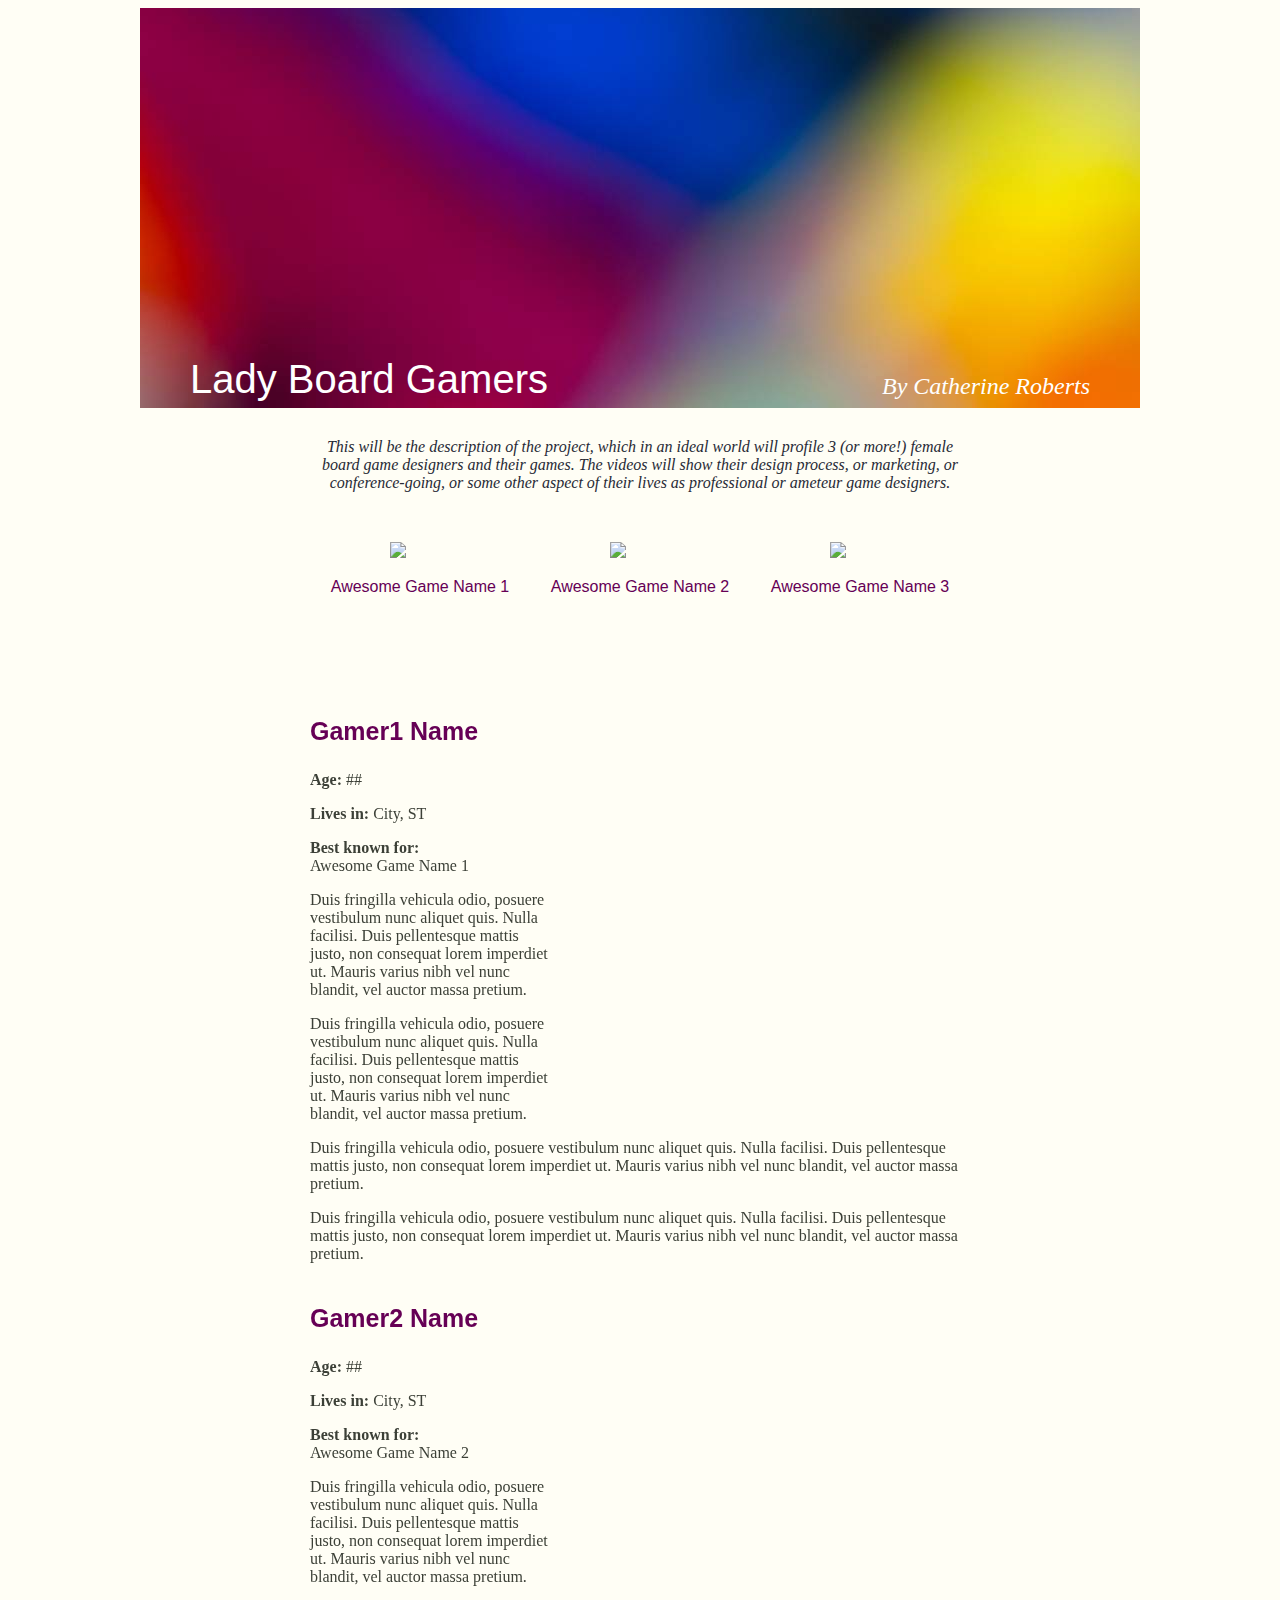
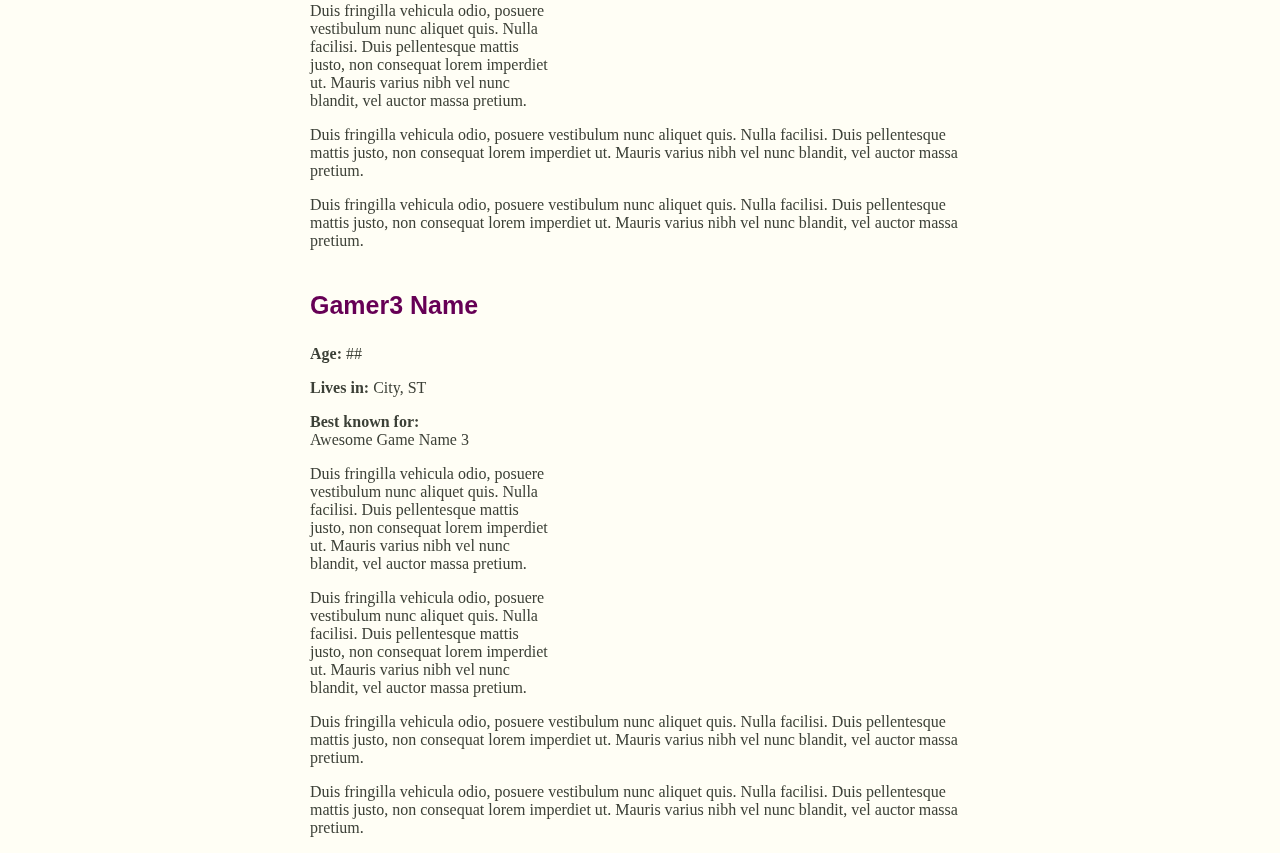
==== commit 29132fff: "test" ====
--- a/index.html
+++ b/index.html
@@ -2,7 +2,12 @@
 <html>
 	<head>
 		<title>Lady Board Gamers</title>
+		<meta name="author" content="Catherine Roberts" />
+		<meta name="description" content="some content here" />
+		<meta name="robots" content="no index, no follow" />
+		<meta name="keywords" content="some, keywords, here" />
 		<link rel="stylesheet"  href="css/styles.css">
+
 	</head>
 	<body>
 	
@@ -23,7 +28,7 @@
 			</div>
 			<div id="nutgraf_navigation">
 				<div id="nutgraf">
-					<p>Etiam non enim eu erat porttitor cursus a quis arcu. Praesent orci massa, dignissim sit amet euismod eget, volutpat in metus. Vivamus posuere, mi in egestas faucibus, elit lorem convallis elit, sed lacinia felis nibh eget sapien. Vivamus posuere, mi in egestas faucibus, elit lorem convallis elit, sed lacinia felis nibh eget sapien.    </p>
+					<p>This will be the description of the project, which in an ideal world will profile 3 (or more!) female board game designers and their games. The videos will show their design process, or marketing, or conference-going, or some other aspect of their lives as professional or ameteur game designers.</p>
 				</div>
 
 				<div id="navigation">
@@ -59,8 +64,11 @@
 		<div id="body">
 			<div class="profile">
 				<div class="profile_text">
-					<h3><a id="gamer1">Gamer1</a></h3>
-					<div class="profile_video"><img src="images/video_dummy.jpg"></div>
+					<h3><a id="gamer1">Gamer1 Name</a></h3>
+					<div class="profile_video"><iframe width="560" height="315" src="https://www.youtube.com/embed/CesHr99ezWE" frameborder="0" allowfullscreen></iframe></div>
+					<p><strong>Age:</strong> ##</p>
+					<p><strong>Lives in:</strong> City, ST</p>
+					<p><strong>Best known for:</strong> <br>Awesome Game Name 1</p>
 					<p>Duis fringilla vehicula odio, posuere vestibulum nunc aliquet quis. Nulla facilisi. Duis pellentesque mattis justo, non consequat lorem imperdiet ut. Mauris varius nibh vel nunc blandit, vel auctor massa pretium. </p>
 					<p>Duis fringilla vehicula odio, posuere vestibulum nunc aliquet quis. Nulla facilisi. Duis pellentesque mattis justo, non consequat lorem imperdiet ut. Mauris varius nibh vel nunc blandit, vel auctor massa pretium. </p>
 					<p>Duis fringilla vehicula odio, posuere vestibulum nunc aliquet quis. Nulla facilisi. Duis pellentesque mattis justo, non consequat lorem imperdiet ut. Mauris varius nibh vel nunc blandit, vel auctor massa pretium. </p>
@@ -70,8 +78,13 @@
 			</div>	
 			<div class="profile">
 				<div class="profile_text">
-					<a id="gamer2"><h3>Gamer2</h3></a>
-					<div class="profile_video"><img src="images/video_dummy.jpg"></div>
+					<a id="gamer2"><h3>Gamer2 Name</h3></a>
+
+					
+					<div class="profile_video"><iframe width="560" height="315" src="https://www.youtube.com/embed/9PK-netuhHA" frameborder="0" allowfullscreen></iframe></div>
+					<p><strong>Age:</strong> ##</p>
+					<p><strong>Lives in:</strong> City, ST</p>
+					<p><strong>Best known for:</strong> <br>Awesome Game Name 2</p>
 					<p>Duis fringilla vehicula odio, posuere vestibulum nunc aliquet quis. Nulla facilisi. Duis pellentesque mattis justo, non consequat lorem imperdiet ut. Mauris varius nibh vel nunc blandit, vel auctor massa pretium. </p>
 					<p>Duis fringilla vehicula odio, posuere vestibulum nunc aliquet quis. Nulla facilisi. Duis pellentesque mattis justo, non consequat lorem imperdiet ut. Mauris varius nibh vel nunc blandit, vel auctor massa pretium. </p>
 					<p>Duis fringilla vehicula odio, posuere vestibulum nunc aliquet quis. Nulla facilisi. Duis pellentesque mattis justo, non consequat lorem imperdiet ut. Mauris varius nibh vel nunc blandit, vel auctor massa pretium. </p>
@@ -81,8 +94,11 @@
 			</div>
 			<div class="profile">
 				<div class="profile_text">
-					<a id="gamer3"><h3>Gamer3</h3></a>
-					<div class="profile_video"><img src="images/video_dummy.jpg"></div>
+					<a id="gamer3"><h3>Gamer3 Name</h3></a>
+					<div class="profile_video"><iframe width="560" height="315" src="https://www.youtube.com/embed/LfgSEwjAeno" frameborder="0" allowfullscreen></iframe></div>
+					<p><strong>Age:</strong> ##</p>
+					<p><strong>Lives in:</strong> City, ST</p>
+					<p><strong>Best known for:</strong> <br>Awesome Game Name 3</p>
 					<p>Duis fringilla vehicula odio, posuere vestibulum nunc aliquet quis. Nulla facilisi. Duis pellentesque mattis justo, non consequat lorem imperdiet ut. Mauris varius nibh vel nunc blandit, vel auctor massa pretium. </p>
 					<p>Duis fringilla vehicula odio, posuere vestibulum nunc aliquet quis. Nulla facilisi. Duis pellentesque mattis justo, non consequat lorem imperdiet ut. Mauris varius nibh vel nunc blandit, vel auctor massa pretium. </p>
 					<p>Duis fringilla vehicula odio, posuere vestibulum nunc aliquet quis. Nulla facilisi. Duis pellentesque mattis justo, non consequat lorem imperdiet ut. Mauris varius nibh vel nunc blandit, vel auctor massa pretium. </p>
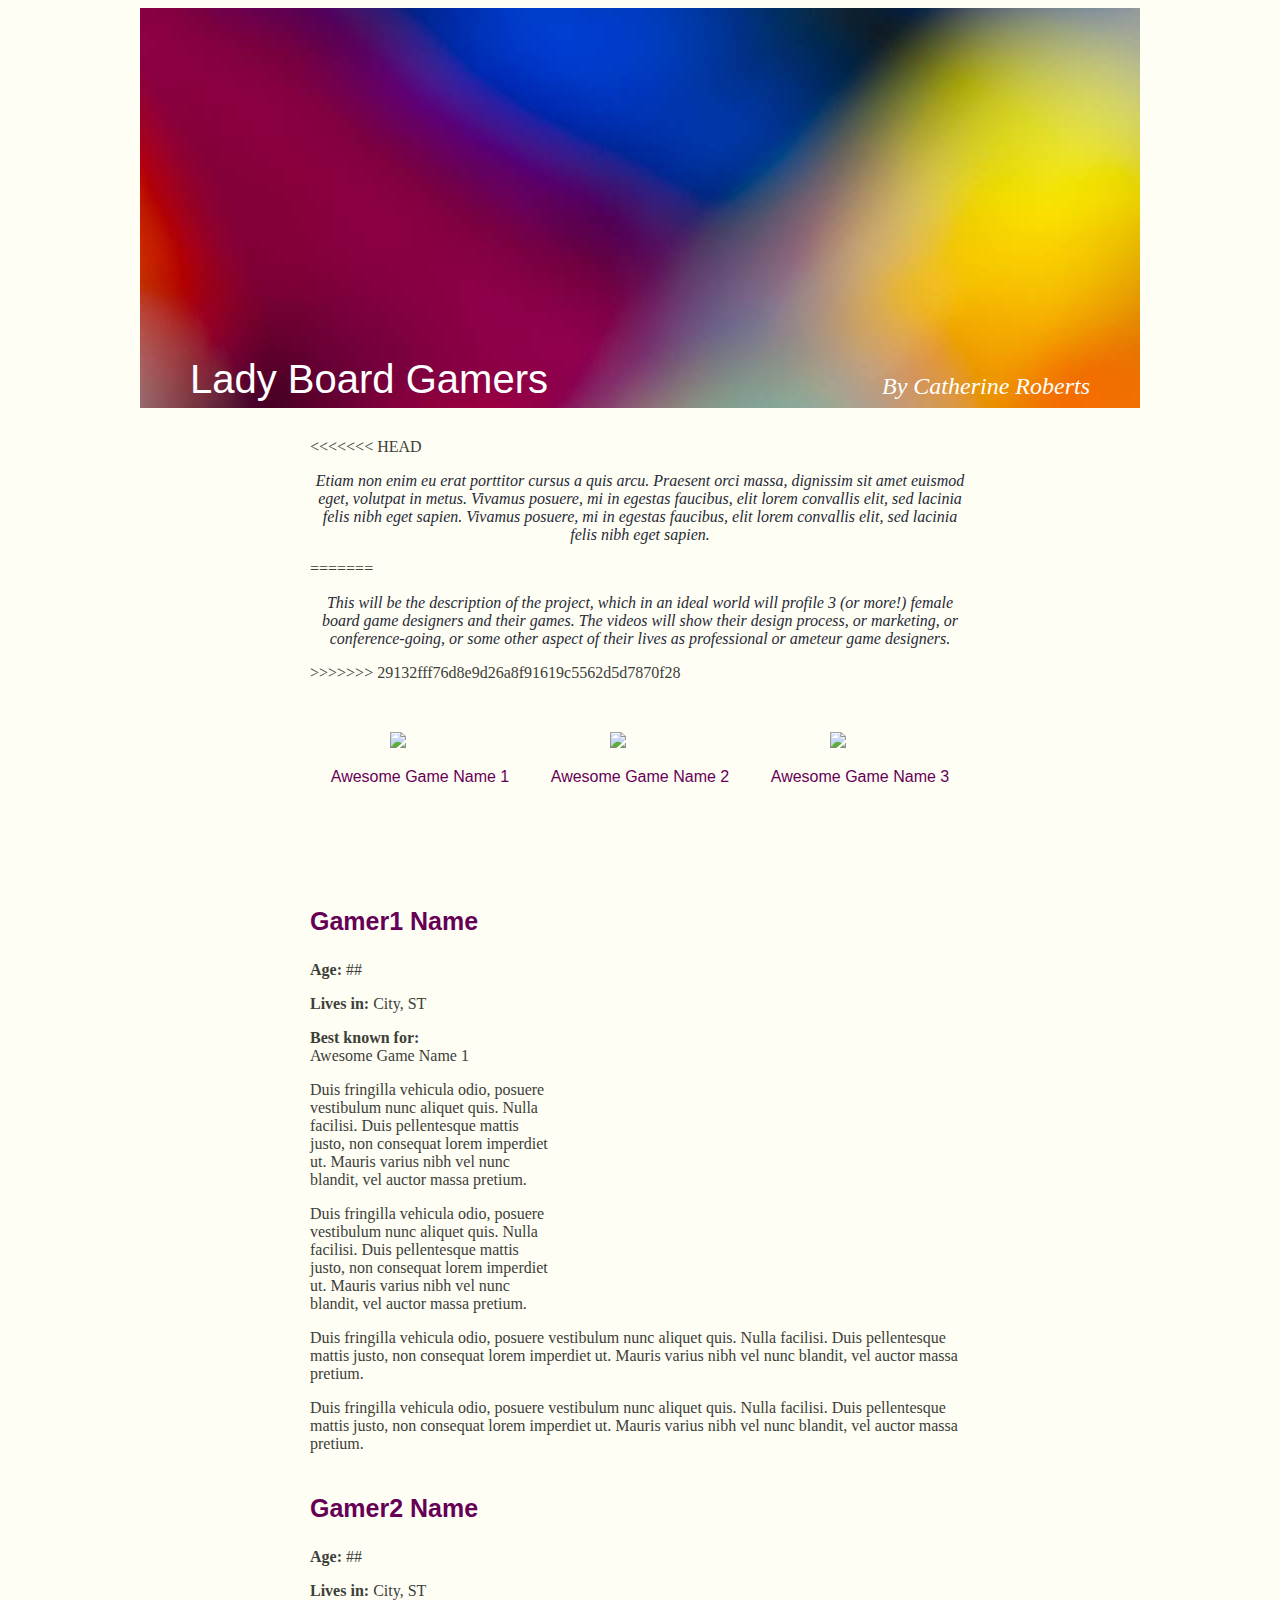
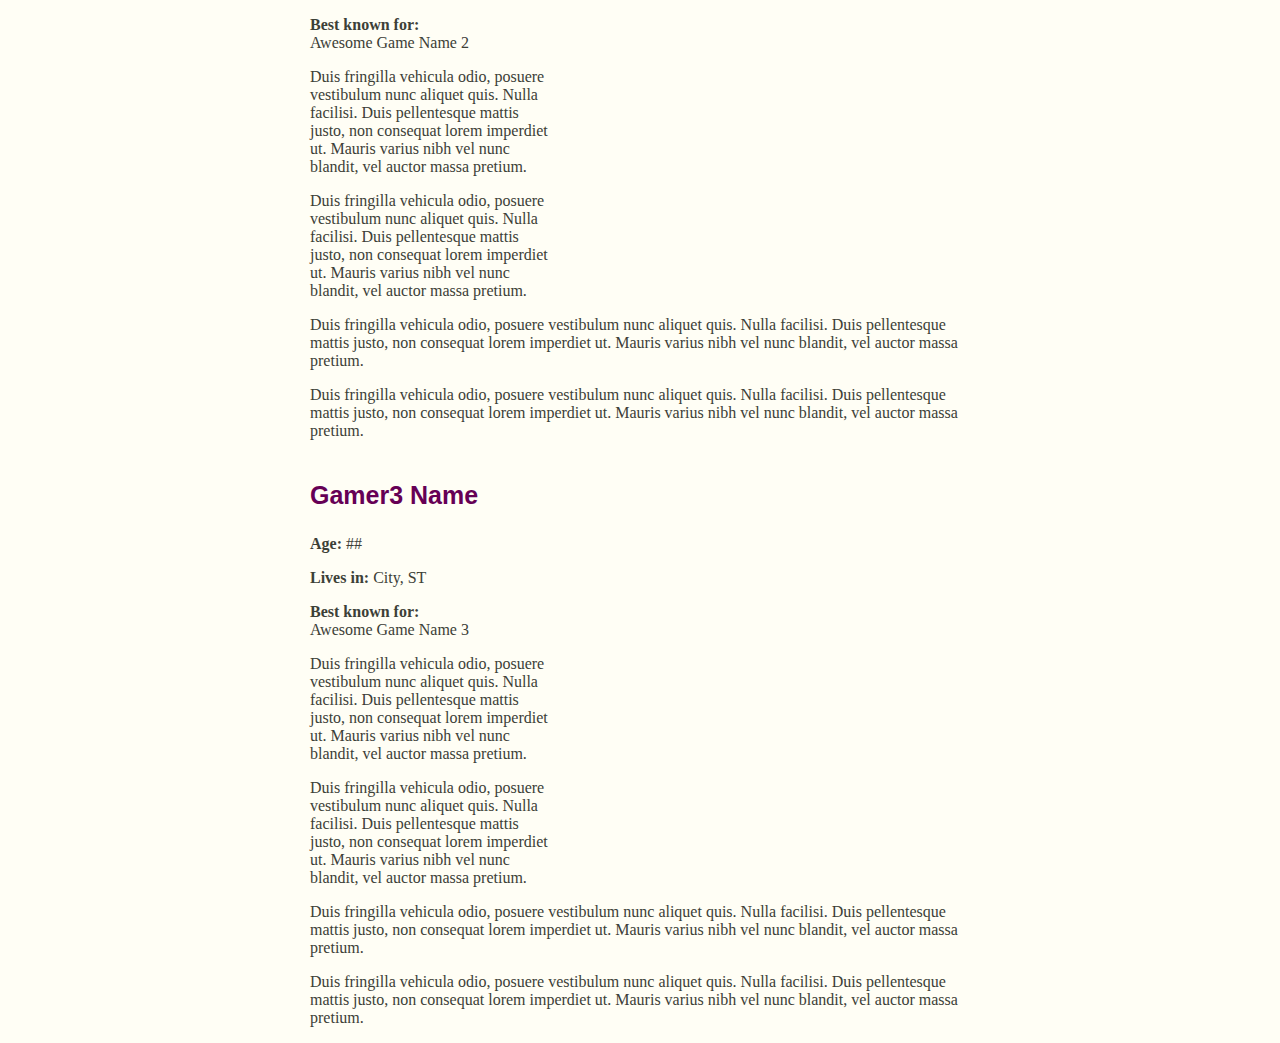
==== commit 70dfeca6: "final test" ====
--- a/index.html
+++ b/index.html
@@ -28,7 +28,11 @@
 			</div>
 			<div id="nutgraf_navigation">
 				<div id="nutgraf">
+<<<<<<< HEAD
+					<p>Etiam non enim eu erat porttitor cursus a quis arcu. Praesent orci massa, dignissim sit amet euismod eget, volutpat in metus. Vivamus posuere, mi in egestas faucibus, elit lorem convallis elit, sed lacinia felis nibh eget sapien. Vivamus posuere, mi in egestas faucibus, elit lorem convallis elit, sed lacinia felis nibh eget sapien.    </p>
+=======
 					<p>This will be the description of the project, which in an ideal world will profile 3 (or more!) female board game designers and their games. The videos will show their design process, or marketing, or conference-going, or some other aspect of their lives as professional or ameteur game designers.</p>
+>>>>>>> 29132fff76d8e9d26a8f91619c5562d5d7870f28
 				</div>
 
 				<div id="navigation">
@@ -79,8 +83,6 @@
 			<div class="profile">
 				<div class="profile_text">
 					<a id="gamer2"><h3>Gamer2 Name</h3></a>
-
-					
 					<div class="profile_video"><iframe width="560" height="315" src="https://www.youtube.com/embed/9PK-netuhHA" frameborder="0" allowfullscreen></iframe></div>
 					<p><strong>Age:</strong> ##</p>
 					<p><strong>Lives in:</strong> City, ST</p>
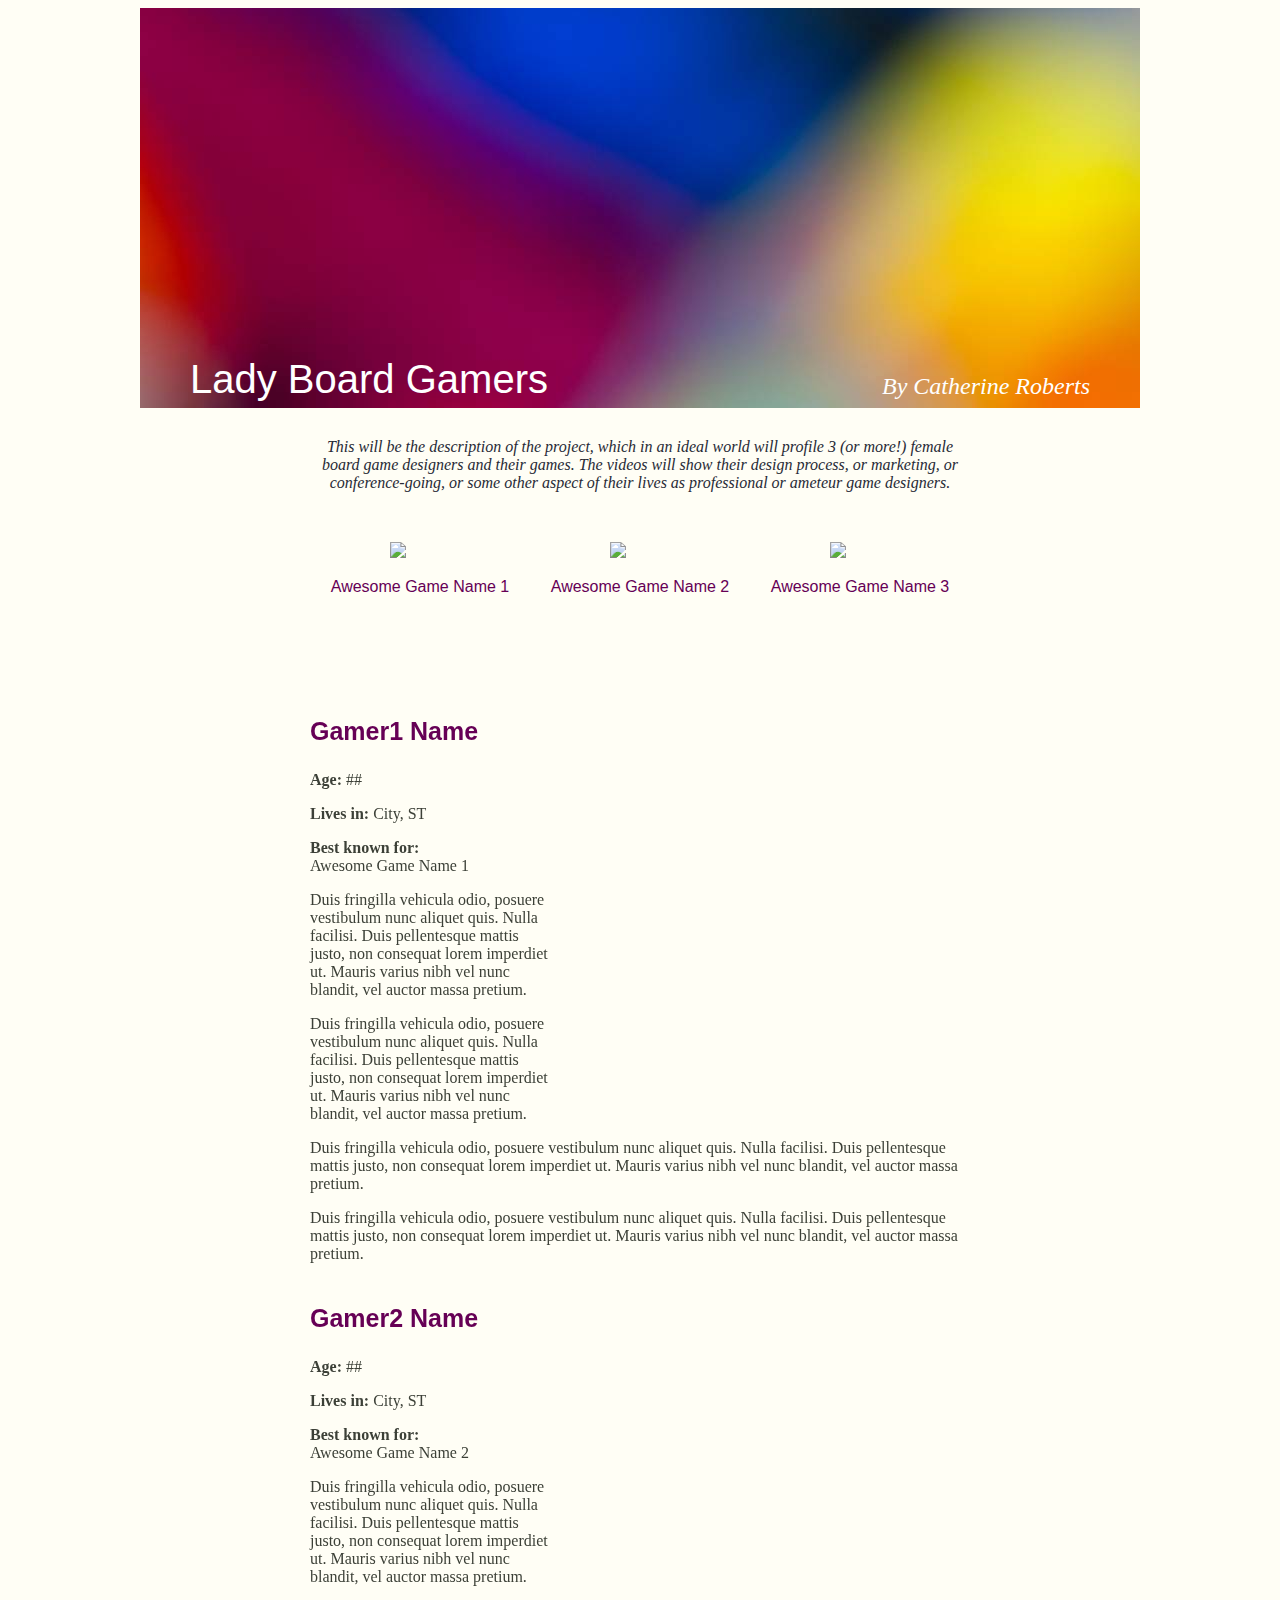
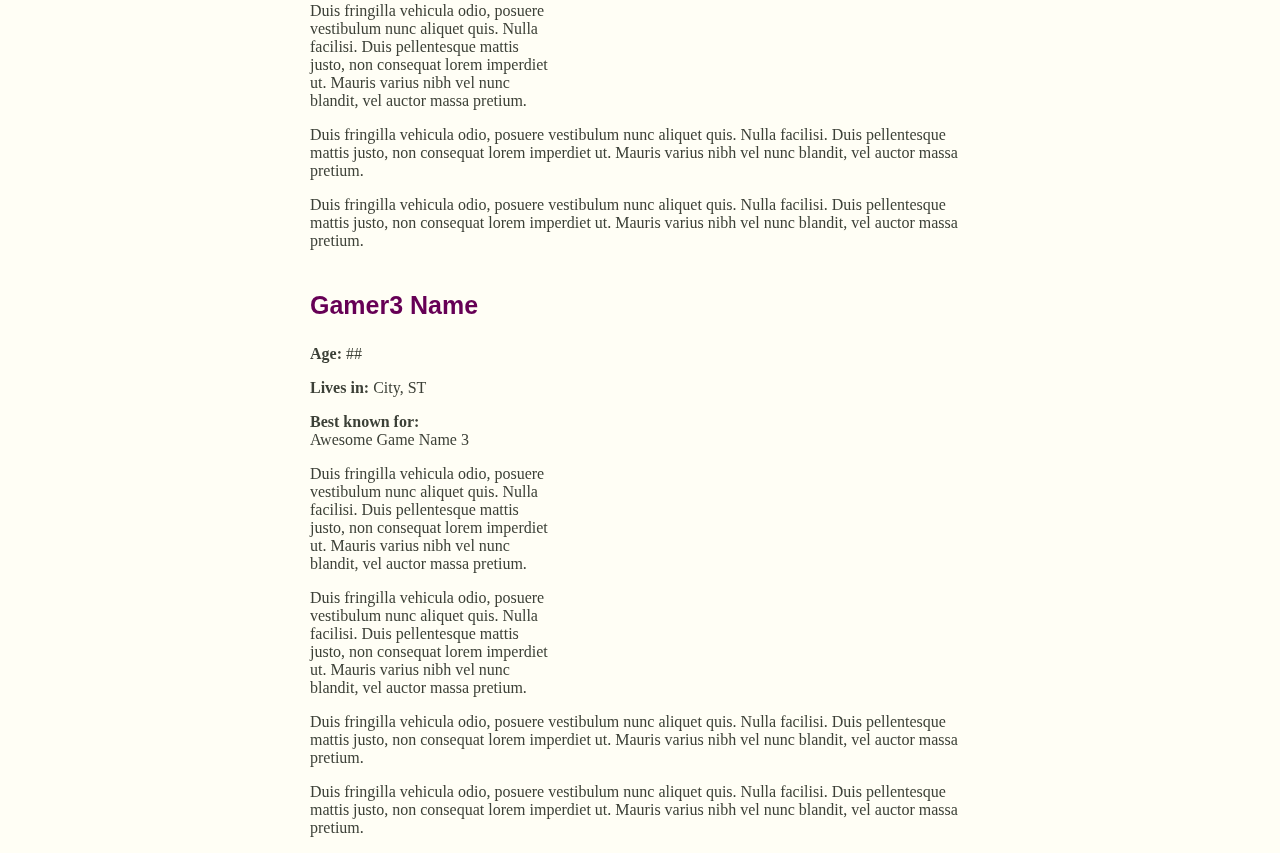
==== commit 1c4ba18c: "final more" ====
--- a/index.html
+++ b/index.html
@@ -28,11 +28,7 @@
 			</div>
 			<div id="nutgraf_navigation">
 				<div id="nutgraf">
-<<<<<<< HEAD
-					<p>Etiam non enim eu erat porttitor cursus a quis arcu. Praesent orci massa, dignissim sit amet euismod eget, volutpat in metus. Vivamus posuere, mi in egestas faucibus, elit lorem convallis elit, sed lacinia felis nibh eget sapien. Vivamus posuere, mi in egestas faucibus, elit lorem convallis elit, sed lacinia felis nibh eget sapien.    </p>
-=======
 					<p>This will be the description of the project, which in an ideal world will profile 3 (or more!) female board game designers and their games. The videos will show their design process, or marketing, or conference-going, or some other aspect of their lives as professional or ameteur game designers.</p>
->>>>>>> 29132fff76d8e9d26a8f91619c5562d5d7870f28
 				</div>
 
 				<div id="navigation">
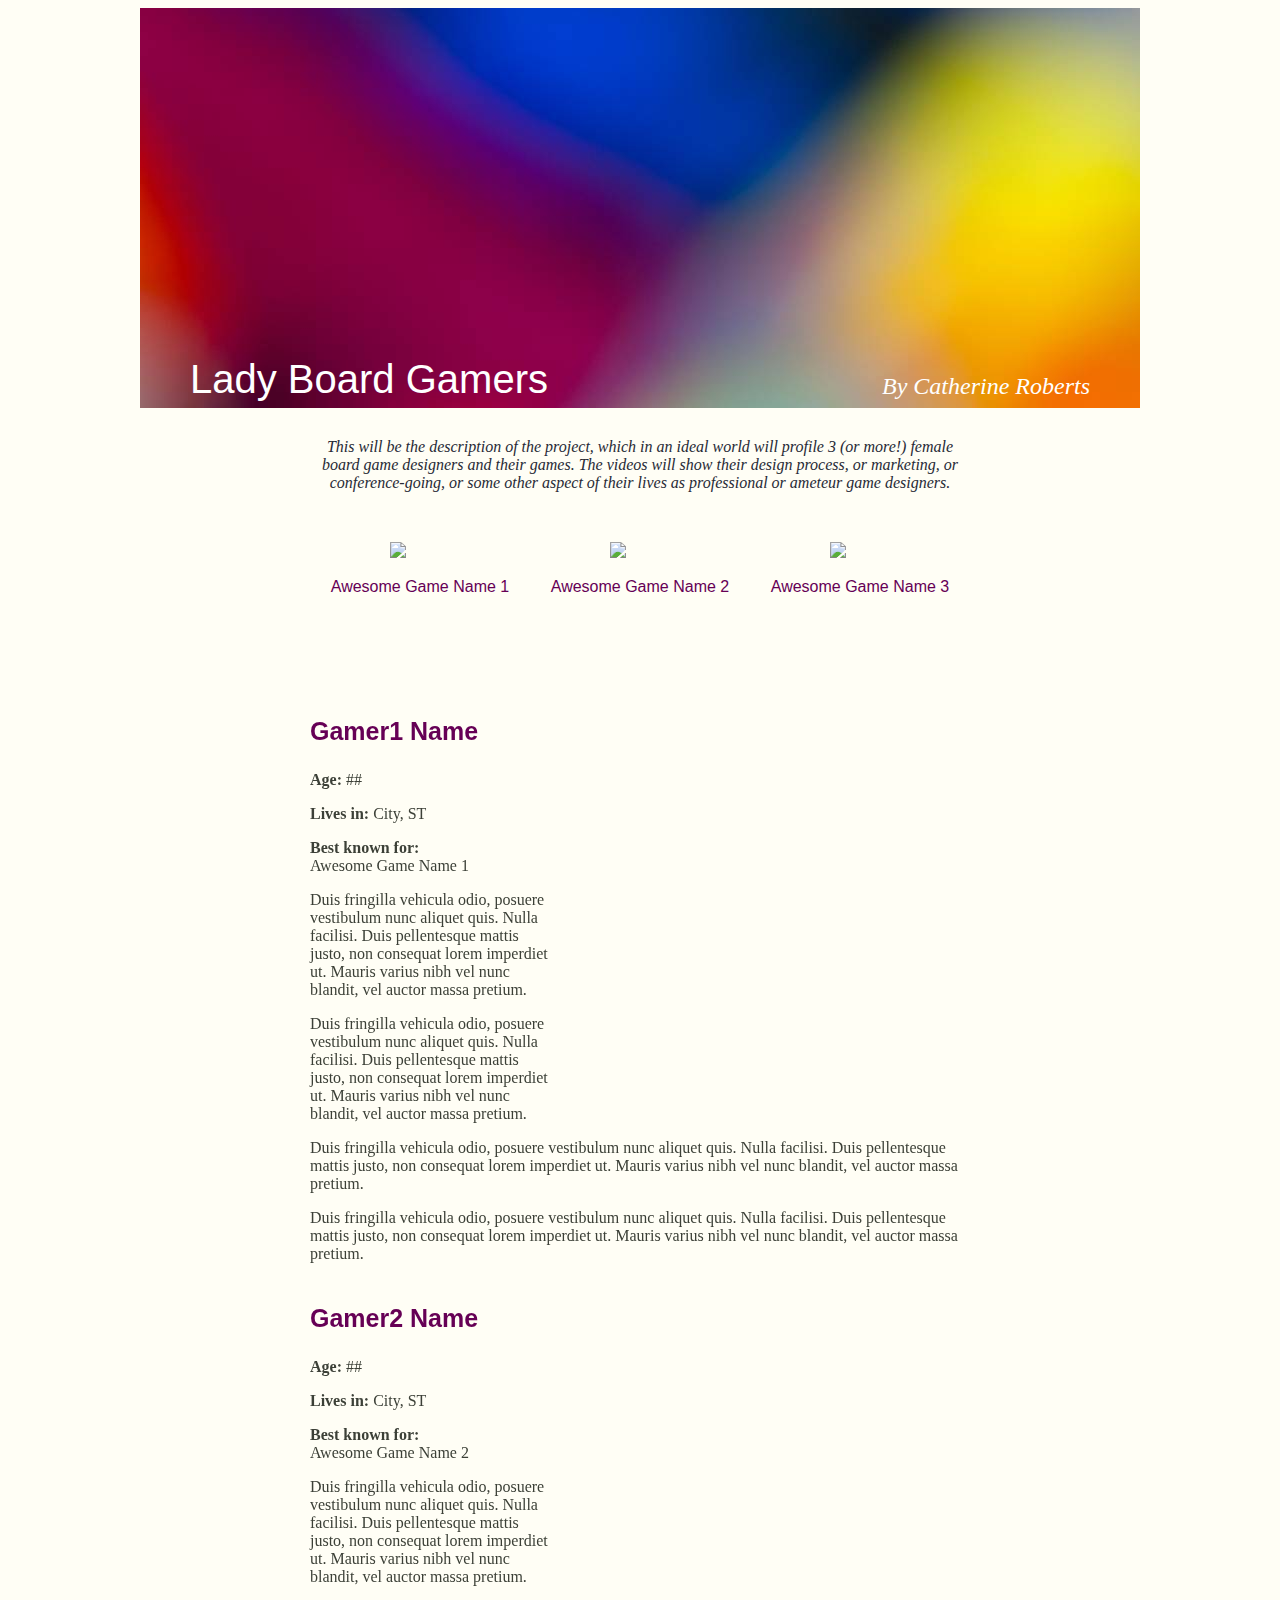
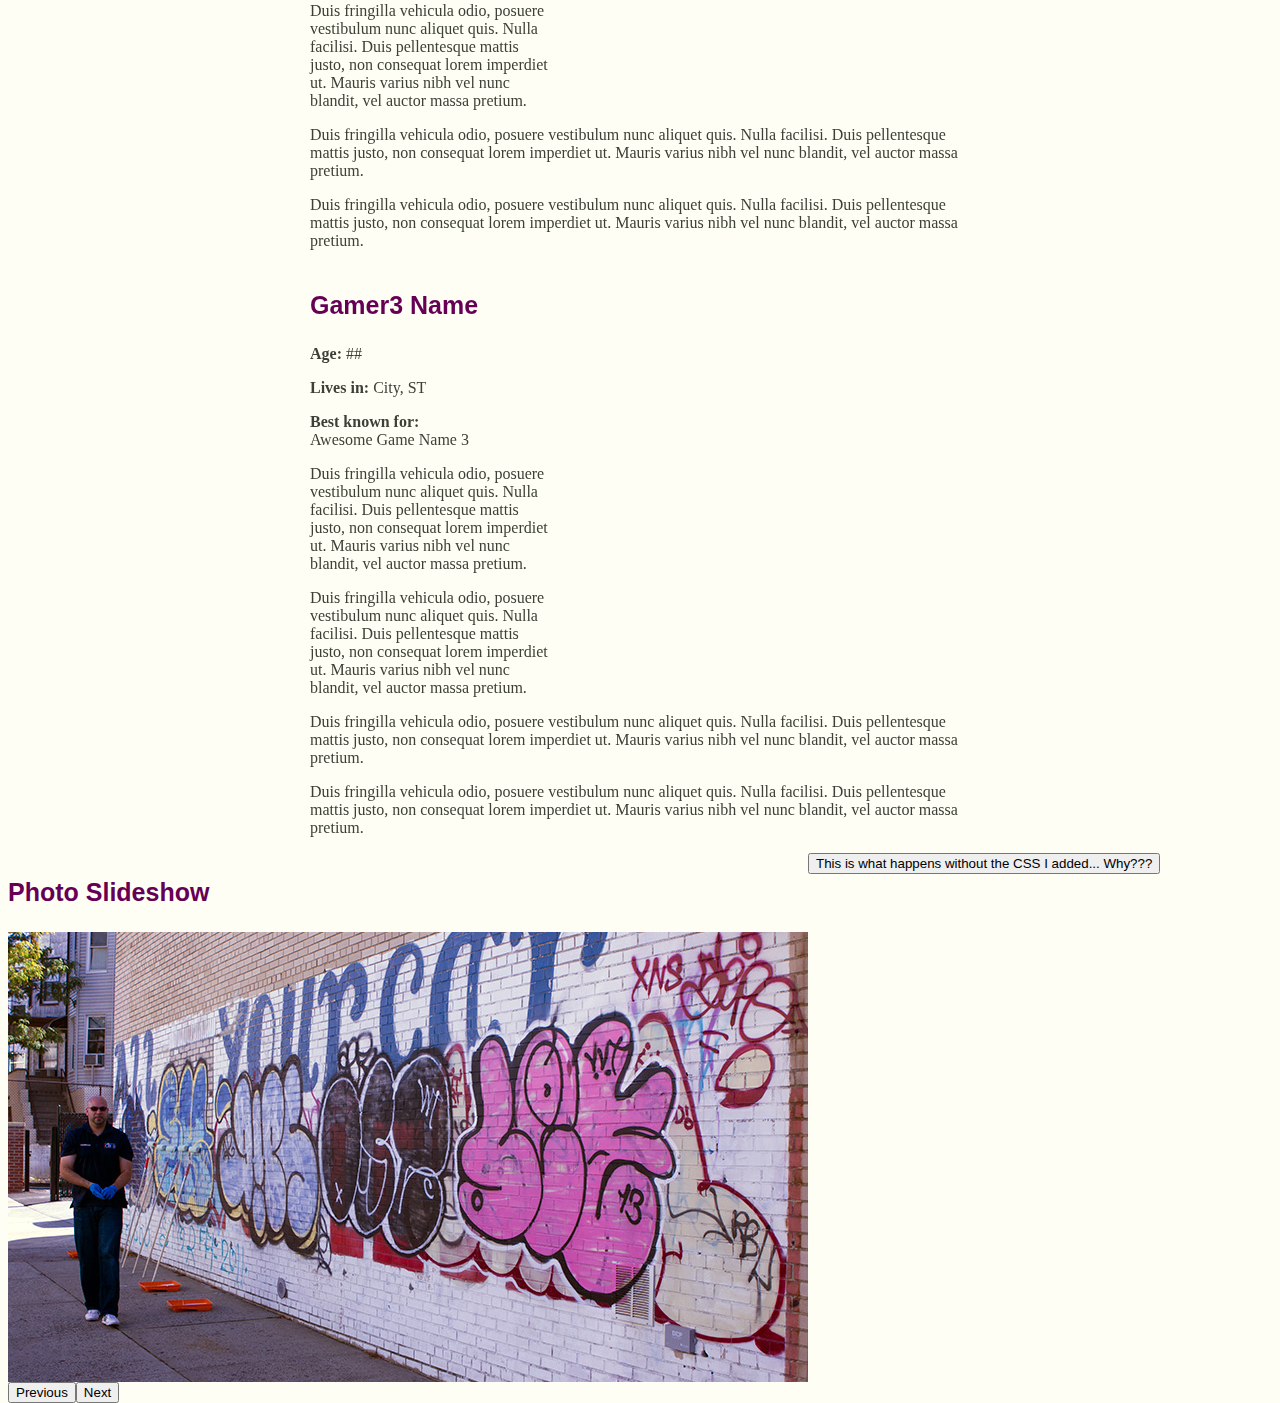
==== commit d6e4c627: "used remove class to highligh problem" ====
--- a/index.html
+++ b/index.html
@@ -61,6 +61,7 @@
 				</div>
 			</div>
 		</div>
+
 		<div id="body">
 			<div class="profile">
 				<div class="profile_text">
@@ -105,7 +106,37 @@
 				
 			</div>
 		</div>
+		<div class="carousel_catherine">
+			<h3>Photo Slideshow</h3>
+			<p>
+			<div class="photo-carousel">
+  				<div><img src="images/carousel/image1.jpg" /></div>
+  				<div><img src="images/carousel/image2.jpg" /></div>
+  				<div><img src="images/carousel/image3.jpg" /></div>
+  				<div><img src="images/carousel/image4.jpg" /></div>
+  				<div><img src="images/carousel/image5.jpg" /></div>
+  			</div>
+  			</p>
+  		</div>
+  		<button id="frustration">This is what happens without the CSS I added... Why???</button>
 	</div>
+
+	<script src="https://ajax.googleapis.com/ajax/libs/jquery/2.1.3/jquery.min.js"></script>
+	
+  <script src="slick/slick.min.js"></script>
+  <script>
+    $(document).ready(function(){
+    	$('.photo-carousel').slick({
+    		autoplay:true,
+    		autoplaySpeed:6000
+    	});
+    	$("#frustration").click(function(){
+    $("div").removeClass("carousel_catherine");
+  });
+    })
+  </script>
+   
+  
 	</body>
 	
 </html>--- a/css/styles.css
+++ b/css/styles.css
@@ -128,3 +128,129 @@
 	font-weight: 100;
 	color: #272a35;
 }
+
+/* Slider */
+.slick-slider
+{
+    position: relative;
+
+    display: block;
+
+    -moz-box-sizing: border-box;
+         box-sizing: border-box;
+
+    -webkit-user-select: none;
+       -moz-user-select: none;
+        -ms-user-select: none;
+            user-select: none;
+
+    -webkit-touch-callout: none;
+    -khtml-user-select: none;
+    -ms-touch-action: pan-y;
+        touch-action: pan-y;
+    -webkit-tap-highlight-color: transparent;
+}
+
+.slick-list
+{
+    position: relative;
+
+    display: block;
+    overflow: hidden;
+
+    margin: 0;
+    padding: 0;
+}
+.slick-list:focus
+{
+    outline: none;
+}
+.slick-list.dragging
+{
+    cursor: pointer;
+    cursor: hand;
+}
+
+.slick-slider .slick-track,
+.slick-slider .slick-list
+{
+    -webkit-transform: translate3d(0, 0, 0);
+       -moz-transform: translate3d(0, 0, 0);
+        -ms-transform: translate3d(0, 0, 0);
+         -o-transform: translate3d(0, 0, 0);
+            transform: translate3d(0, 0, 0);
+}
+
+.slick-track
+{
+    position: relative;
+    top: 0;
+    left: 0;
+
+    display: block;
+}
+.slick-track:before,
+.slick-track:after
+{
+    display: table;
+
+    content: '';
+}
+.slick-track:after
+{
+    clear: both;
+}
+.slick-loading .slick-track
+{
+    visibility: hidden;
+}
+
+.slick-slide
+{
+    display: none;
+    float: left;
+
+    height: 100%;
+    min-height: 1px;
+}
+[dir='rtl'] .slick-slide
+{
+    float: right;
+}
+.slick-slide img
+{
+    display: block;
+}
+.slick-slide.slick-loading img
+{
+    display: none;
+}
+.slick-slide.dragging img
+{
+    pointer-events: none;
+}
+.slick-initialized .slick-slide
+{
+    display: block;
+}
+.slick-loading .slick-slide
+{
+    visibility: hidden;
+}
+.slick-vertical .slick-slide
+{
+    display: block;
+
+    height: auto;
+
+    border: 1px solid transparent;
+}
+
+.carousel_catherine{
+	width:800px;
+	height:550px;
+	margin-right: auto;
+	margin-left:auto;
+	float: left;
+
+}
